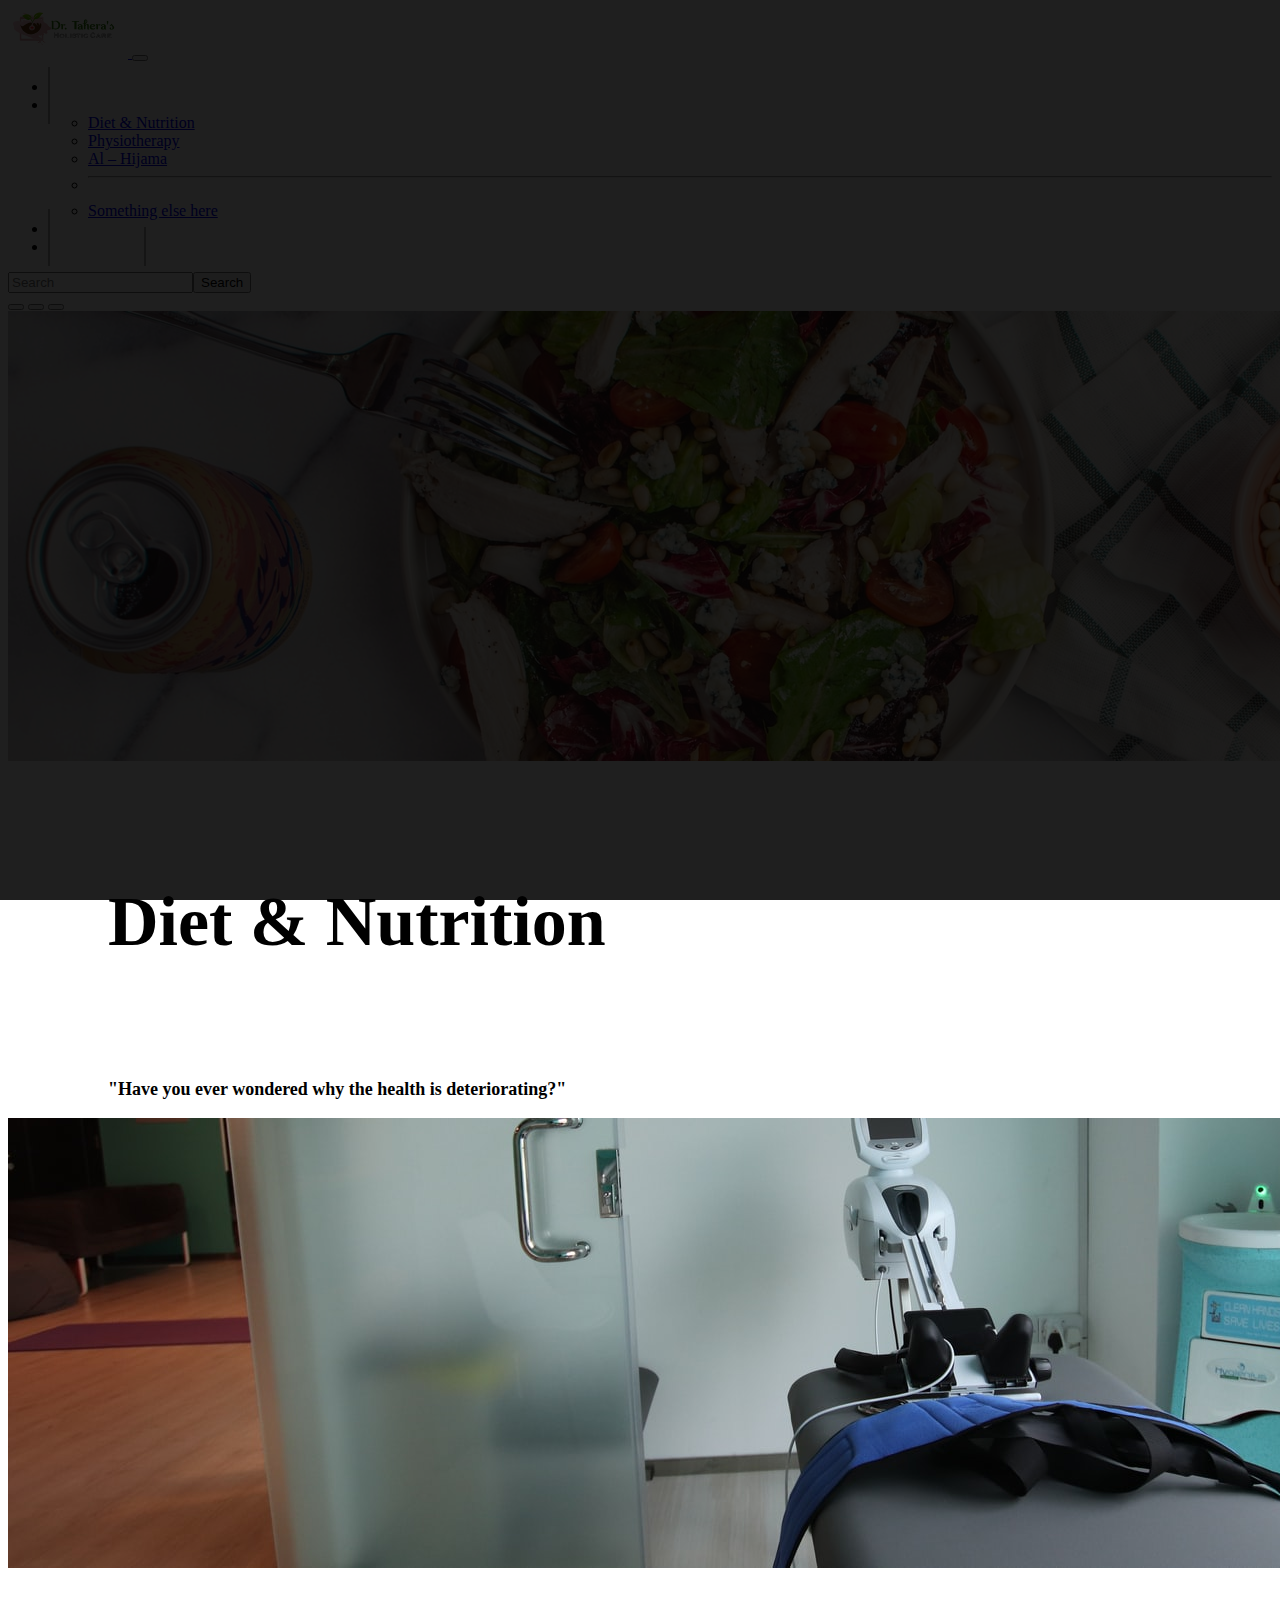
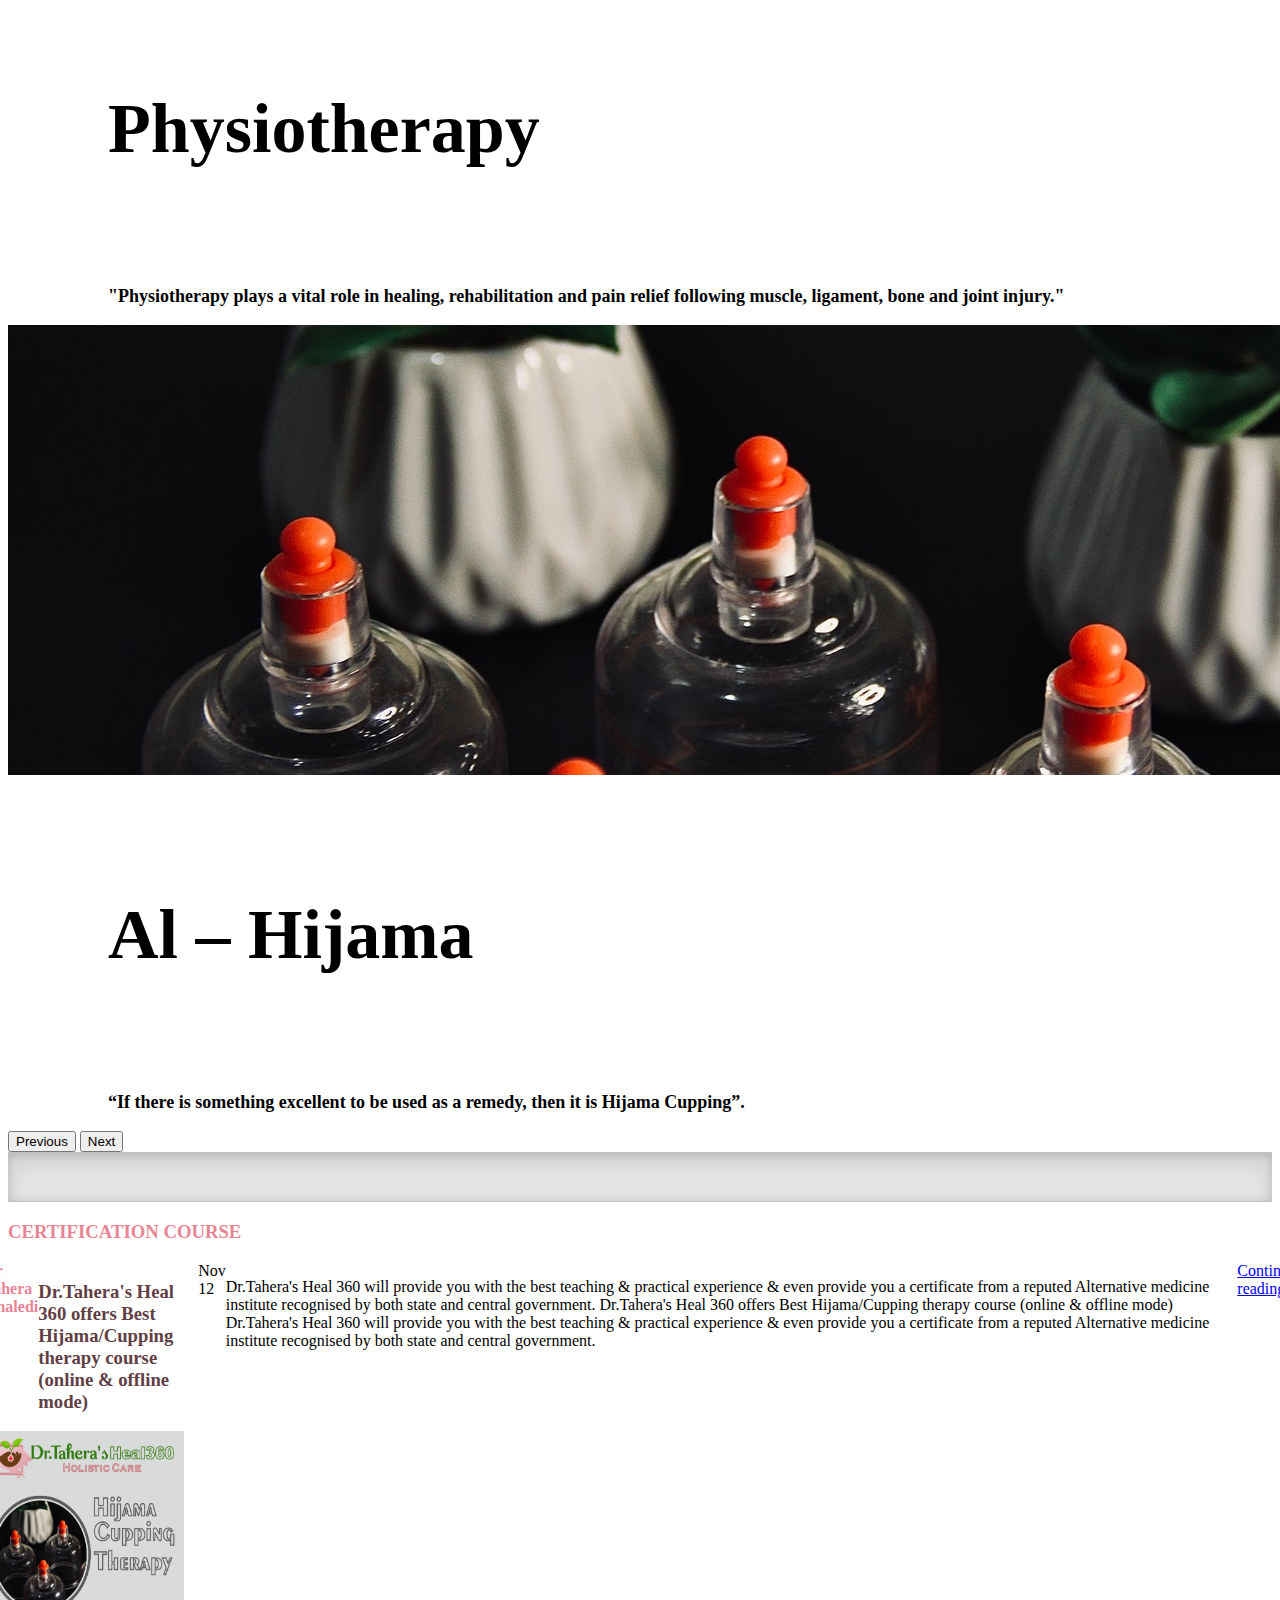
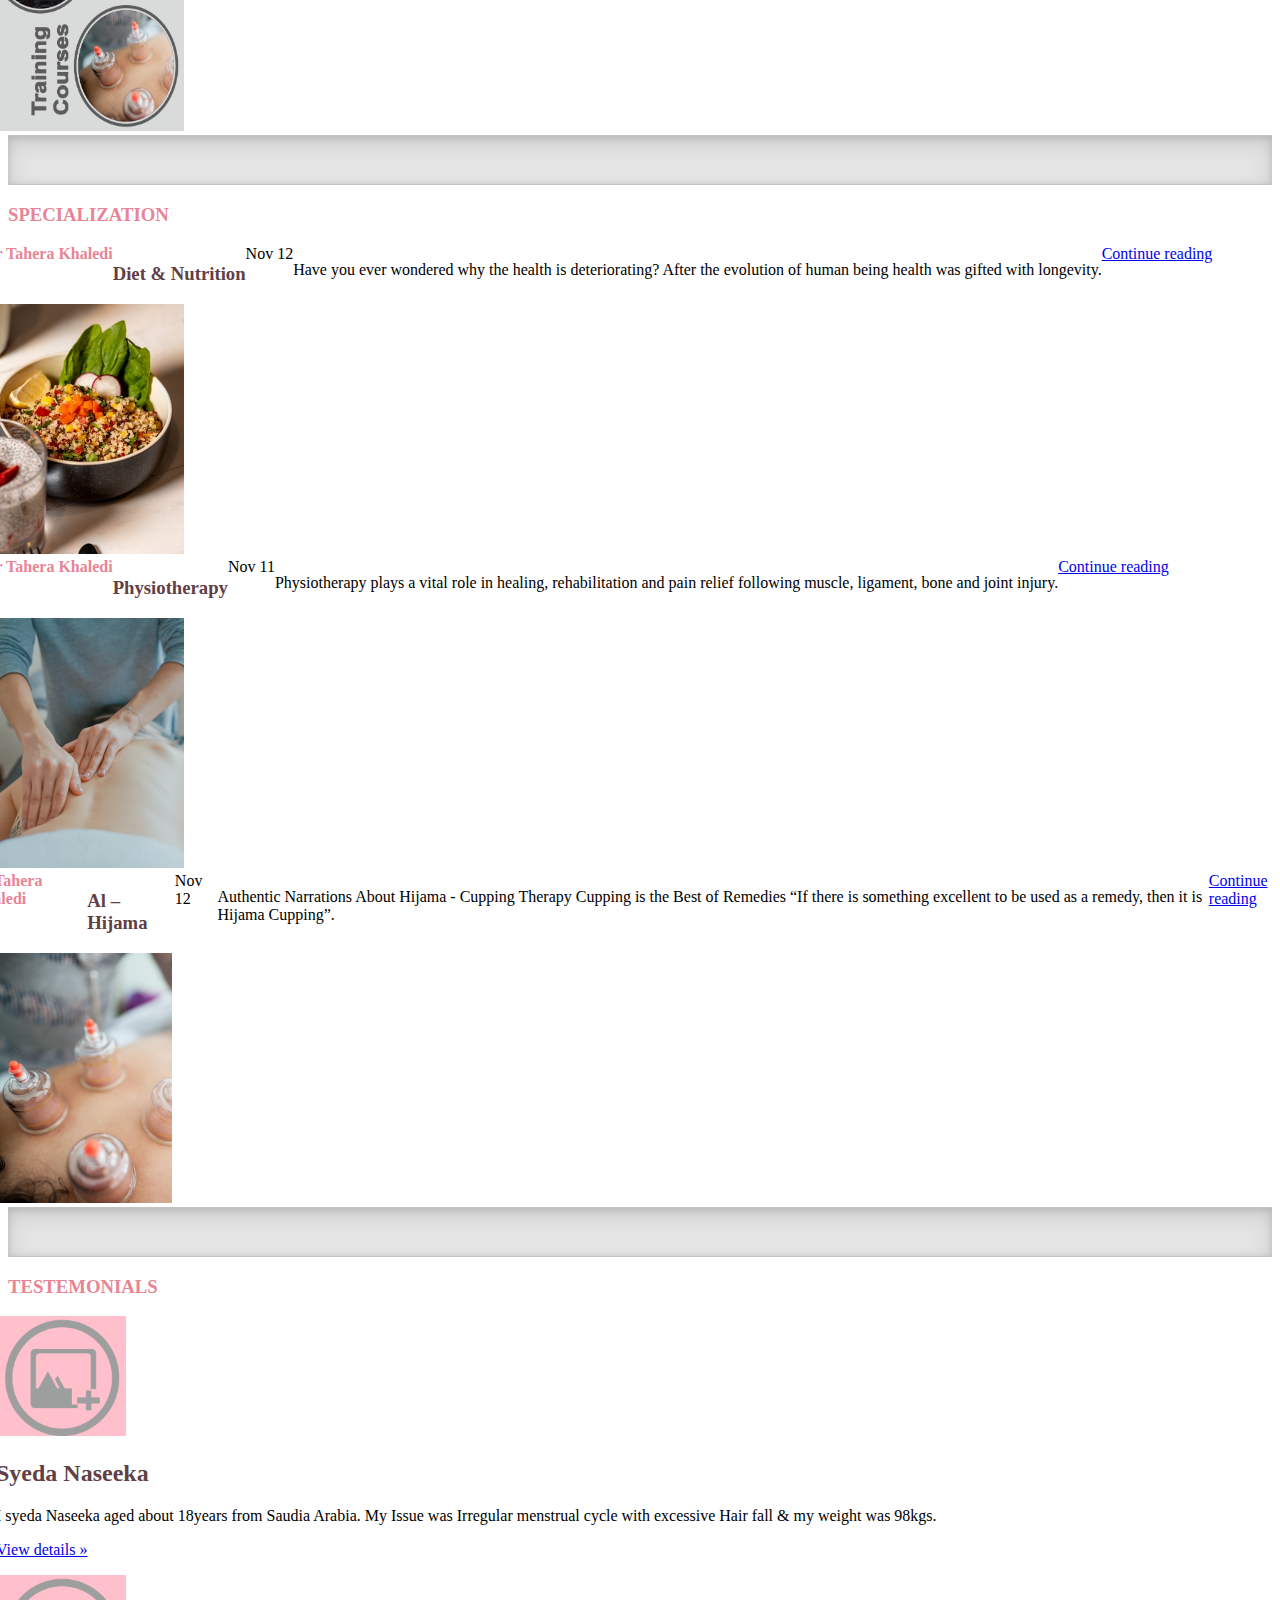
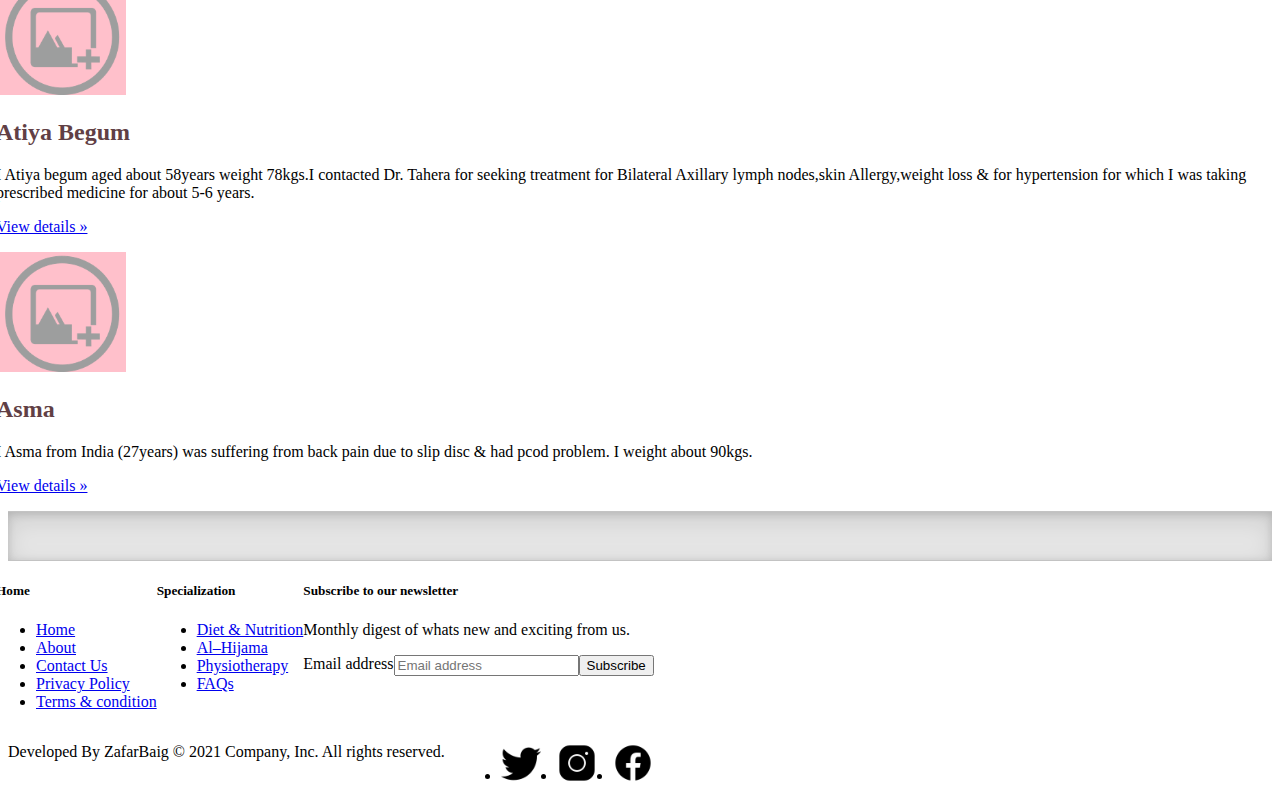
==== index.html @ d9be0103 "Update index.html" ====
<!doctype html>
<html lang="en">

<head>
  <!-- Required meta tags -->
  <meta charset="utf-8">
  <meta property="og:viewport" content="width=device-width, initial-scale=1">
  <meta property="og:image" content="https://blogger.googleusercontent.com/img/b/R29vZ2xl/AVvXsEhLM1TwdLvY9-2_8p8ycTiZ9LtXNvTiS1Fc7HqMZYG7eXf66kqFWIzyDfIz6IpJclAO0dPGH_NzyjcfIIMgAYtigCiUZOFlYk1NgZFVIqGqcdmVfXrerhCduqxTiT73u8GlLZbMg2W-DEb1xdAIOKykHDXb8HnwsDstZ_tqjT-tGssb6CxiuKTlqYuK/s320/logo1.png">
  <meta property="og:author" content="Dr. Tahera Khaledi">
  <meta property="og:description" content="A BPT, MD Accu, and a certified Nutritionist. Trained & is serving under guidance of Internationally Renowed Medical Nutritionist Dr.BRC.">
  <meta property="og:developer" content="Zafar Ullah Baig">
  <meta property="og:keywords" content="Diet_&_Nutrition, Physiotherapy, Hijama_Cupping_Therapy">
  <meta property="og:robots" content="index, follow">
  <meta property="og:googlebot" content="index, follow">
  
  <!-- Global site tag (gtag.js) - Google Analytics -->
<script async src="https://www.googletagmanager.com/gtag/js?id=G-N56NWZH4MB"></script>
<script>
  window.dataLayer = window.dataLayer || [];
  function gtag(){dataLayer.push(arguments);}
  gtag('js', new Date());

  gtag('config', 'G-N56NWZH4MB');
</script>

  <!-- Bootstrap CSS -->
  <link href="https://cdn.jsdelivr.net/npm/bootstrap@5.1.3/dist/css/bootstrap.min.css" rel="stylesheet"
    integrity="sha384-1BmE4kWBq78iYhFldvKuhfTAU6auU8tT94WrHftjDbrCEXSU1oBoqyl2QvZ6jIW3" crossorigin="anonymous">
  <link rel="stylesheet" href="index.css" class="sheet">

  <title>Dr Tahera Khaledi</title>
</head>

<body>

  <!-- Navbar -->
  <nav class="navbar navbar-expand-lg navbar-dark bg-dark">
    <a class="navbar-brand" href="./">
      <img src="sajju.svg" alt="" width="120" height="50" href="./">
    </a>

    <button class="navbar-toggler" type="button" data-bs-toggle="collapse" data-bs-target="#navbarSupportedContent"
      aria-controls="navbarSupportedContent" aria-expanded="false" aria-label="Toggle navigation">
      <span class="navbar-toggler-icon"></span>
    </button>
    <div class="collapse navbar-collapse" id="navbarSupportedContent">
      <ul class="navbar-nav me-auto mb-2 mb-lg-0">
        <li class="nav-item">
          <a class="nav-link active" bordar-right="2px solid bg-light" aria-current="page" href="./">Home</a>
        </li>
        <li class="nav-item dropdown">
          <a class="nav-link dropdown-toggle" href="#" id="navbarDropdown" role="button" data-bs-toggle="dropdown"
            aria-haspopup="true" aria-expanded="false">
            Specialization
          </a>
          <ul class="dropdown-menu" aria-labelledby="navbarDropdown">
            <li><a class="dropdown-item" href="./Diet&Nutrition.html">Diet & Nutrition</a></li>
            <li><a class="dropdown-item" href="./physiotherapy.html">Physiotherapy</a></li>
            <li><a class="dropdown-item" href="./al–hijama.html">Al – Hijama</a></li>
            <li>
              <hr class="dropdown-divider">
            </li>
            <li><a class="dropdown-item" href="#">Something else here</a></li>
          </ul>
        </li>
        <li class="nav-item">
          <a class="nav-link" href="./about.html">About Us</a>
        </li>
        <li class="nav-item">
          <a class="nav-link" href="./contact.html">Contact Us</a>
        </li>
      </ul>
      <form class="d-flex">
        <input class="form-control me-2" type="search" placeholder="Search" aria-label="Search">
        <button class="btn btn-outline-secondary" type="submit">Search</button>
      </form>
    </div>
    </div>
  </nav>
  <!-- Carousel -->
  <div id="carouselExampleCaptions" class="carousel slide slide carousel-fade my-" data-bs-ride="carousel">
    <div class="carousel-indicators">
      <button type="button" data-bs-target="#carouselExampleCaptions" data-bs-slide-to="0" class="active"
        aria-current="true" aria-label="Slide 1"></button>
      <button type="button" data-bs-target="#carouselExampleCaptions" data-bs-slide-to="1"
        aria-label="Slide 2"></button>
      <button type="button" data-bs-target="#carouselExampleCaptions" data-bs-slide-to="2"
        aria-label="Slide 3"></button>
    </div>
    <div class="carousel-inner">
      <div class="carousel-item active" data-bs-interval="2000">
        <img src="c1.jpg" class="d-block w-100" alt="...">
        <div class="carousel-caption d-none d-md-block">
          <h5>Diet & Nutrition</h5>
          <p>"Have you ever wondered why the health is deteriorating?"</p>

        </div>
      </div>
      <div class="carousel-item" data-bs-interval="2000">
        <img src="cc3.jpg" class="d-block w-100" alt="...">
        <div class="carousel-caption d-none d-md-block">
          <h5>Physiotherapy</h5>
          <p>"Physiotherapy plays a vital role in healing, rehabilitation and pain relief following muscle,
            ligament, bone and joint injury."</p>
          
        </div>
      </div>
      <div class="carousel-item" data-bs-interval="2000">
        <img src="cc2.jpg" class="d-block w-100" alt="...">
        <div class="carousel-caption d-none d-md-block">
          <h5>Al – Hijama</h5>
          <p>“If there is something excellent to be used as a remedy, then it is Hijama Cupping”.</p>
          
        </div>
      </div>
    </div>
    <button class="carousel-control-prev" type="button" data-bs-target="#carouselExampleCaptions" data-bs-slide="prev">
      <span class="carousel-control-prev-icon" aria-hidden="true"></span>
      <span class="visually-hidden">Previous</span>
    </button>
    <button class="carousel-control-next" type="button" data-bs-target="#carouselExampleCaptions" data-bs-slide="next">
      <span class="carousel-control-next-icon" aria-hidden="true"></span>
      <span class="visually-hidden">Next</span>
    </button>
  </div>
  <div class="b-example-divider"></div>
  <!-- Course -->
  <h3 class="py-4 mb-4 fst-italic border-top text-center border-bottom" style=color:rgb(231,133,149);>
   CERTIFICATION COURSE
 </h3>
<div class="container">
  <div class="container  my-4">
    <div class="row mb-2">
      <div class="col-md-12">
        <div class="row g-0 border rounded overflow-hidden flex-md-row mb-4 shadow-sm h-md-250 position-relative">
          <div class="col p-4 d-flex flex-column position-static">
            <strong class="d-inline-block mb-2" style=color:rgb(231,133,149);>Dr Tahera Khaledi</strong>
            <h3 class="mb-0 text-capitalize" style=color:rgb(97,63,69);>Dr.Tahera's Heal 360 offers Best
              Hijama/Cupping therapy course<br> (online & offline
              mode)
            </h3>
            <div class="mb-1 text-muted">Nov 12</div>
            <p class="card-text mb-md-5">
              Dr.Tahera's Heal 360 will provide you with the best teaching & practical experience & even provide you a
              certificate from a reputed Alternative medicine institute recognised by both state and central
              government.
              Dr.Tahera's Heal 360 offers Best Hijama/Cupping therapy course (online & offline mode)
              Dr.Tahera's Heal 360 will provide you with the best teaching & practical experience & even provide you a
              certificate from a reputed Alternative medicine institute recognised by both state and central
              government.
            </p>
            <a href="./course.html" class="stretched-link text-decoration-none">Continue reading</a>
          </div>
          <div class="col-auto d-block d-lg-block pt-5">
            <img src="h.png" alt="" class="bd-placeholder-img py-4" width="200" height="300">
          </div>
        </div>
      </div>
    </div>
  </div>
</div>
<!-- Course -->
<div class="b-example-divider"></div>
  <h3 class="py-4 mb-4 fst-italic border-top text-center border-bottom" style=color:rgb(231,133,149);>
   SPECIALIZATION
 </h3>
   <div class="container  my-4">
   <div class="row mb-2">
     <div class="col-md-6">
       <div class="row g-0 border rounded overflow-hidden flex-md-row mb-4 shadow-sm h-md-250 position-relative">
         <div class="col p-4 d-flex flex-column position-static">
           <strong class="d-inline-block mb-2" style=color:rgb(231,133,149);>Dr Tahera Khaledi</strong>
           <h3 class="mb-0" style=color:rgb(97,63,69);>Diet & Nutrition</h3>
           <div class="mb-1 text-muted">Nov 12</div>
           <p class="card-text mb-md-5">Have you ever wondered why the health is deteriorating? After the evolution
             of
             human being health was gifted with longevity.
           </p>
           <a href="./Diet&Nutrition.html" class="stretched-link text-decoration-none">Continue reading</a>
         </div>
         <div class="col-auto d-block d-lg-block img-fluid">
           <img src="thum1.jpg" alt="" class="img-fluid bd-placeholder-img py-4" width="200" height="250">
         </div>
       </div>
     </div>
     <div class="col-md-6">
       <div class="row g-0 border rounded overflow-hidden flex-md-row mb-4 shadow-sm h-md-250 position-relative">
         <div class="col p-4 d-flex flex-column position-static ">
           <strong class="d-inline-block mb-2 " style=color:rgb(231,133,149);>Dr Tahera Khaledi</strong>
           <h3 class="mb-0" style=color:rgb(97,63,69);>Physiotherapy</h3>
           <div class="mb-1 text-muted">Nov 11</div>
           <p class="mb-md-5">Physiotherapy plays a vital role in healing, rehabilitation and pain relief following
             muscle, ligament, bone and joint injury.
             <br>
           </p>
           <a href="./physiotherapy.html" class="stretched-link text-decoration-none">Continue reading</a>
         </div>
         <div class="col-auto d-block d-lg-block img-fluid">
           <img src="thum2.jpg" alt="" class="img-fluid bd-placeholder-img py-4" width="200" height="250">
         </div>
       </div>
     </div>
     <div class="row mb-2">
     <div class="col-md-6">
       <div class="row g-0 border rounded overflow-hidden flex-md-row mb-4 shadow-sm h-md-250 position-relative">
         <div class="col p-4 d-flex flex-column position-static">
           <strong class="d-inline-block mb-2" style=color:rgb(231,133,149);>Dr Tahera Khaledi</strong>
           <h3 class="mb-0" style=color:rgb(97,63,69);>Al – Hijama</h3>
           <div class="mb-1 text-muted">Nov 12</div>
           <p class="card-text mb-5">Authentic Narrations About Hijama - Cupping Therapy Cupping is the Best of
             Remedies “If there is something excellent to be used as a remedy, then it is Hijama Cupping”.
           </p>
           <a href="./al–hijama.html" class="stretched-link text-decoration-none">Continue reading</a>
         </div>
         <div class="col-auto d-block d-lg-block img-fluid">
           <img src="thum3.jpg" alt="" class="img-fluid bd-placeholder-img py-4" width="200" height="250">
         </div>
       </div>
     </div>
    </div>
   </div>
 </div>
 <div class="b-example-divider"></div>
 <!-- testemonial -->
 <h3 class="py-4 mb-4 fst-italic border-top text-center border-bottom" style=color:rgb(231,133,149);>
   TESTEMONIALS
 </h3>
 <div class="container">
   <div class="row">
     <div class="col-lg-4 text-lg-center">
       <img src="test.png" class="bd-placeholder-img rounded-circle" style=background-color:pink; width="130"
         height="120" alt="">
       <h2 style=color:rgb(97,63,69);>Syeda Naseeka</h2>
       <p>I syeda Naseeka aged about 18years from Saudia Arabia. My Issue was Irregular menstrual cycle with
         excessive
         Hair fall & my weight was 98kgs.
       </p>
       <p><a class="btn btn-secondary my-5" href="./testimonial.html">View details »</a></p>
     </div><!-- /.col-lg-4 -->
     <div class="col-lg-4 text-lg-center">
       <img src="test.png" alt="" class="bd-placeholder-img rounded-circle" style=background-color:pink; width="130"
         height="120">
       <h2 style=color:rgb(97,63,69);>Atiya Begum</h2>
       <p>I Atiya begum aged about 58years weight 78kgs.I contacted Dr. Tahera for seeking treatment for Bilateral
         Axillary lymph nodes,skin Allergy,weight loss & for hypertension for which I was taking prescribed
         medicine
         for about 5-6 years.
       </p>
       <p><a class="btn btn-secondary" href="./testimonial.html">View details »</a></p>
     </div><!-- /.col-lg-4 -->
     <div class="col-lg-4 text-lg-center">
       <img src="test.png" alt="" class="bd-placeholder-img rounded-circle" style=background-color:pink; width="130"
         height="120">
       <h2 style=color:rgb(97,63,69);>Asma</h2>
       <p>I Asma from India (27years) was suffering from back pain due to slip disc & had pcod problem. I weight
         about
         90kgs.</p>
       <p><a class="btn btn-secondary my-5" href="./testimonial.html">View details »</a></p>
     </div><!-- /.col-lg-4 -->
   </div>
 </div>
 <div class="b-example-divider"></div>

  <!-- Footer -->
  <div class="container">
    <footer class="py-5">
      <div class="row">
        <div class="col-6 col-md-2 mb-3">
          <h5>Home</h5>
          <ul class="nav flex-column">
            <li class="nav-item mb-2"><a href="/" class="nav-link p-0 text-muted">Home</a></li>
            <li class="nav-item mb-2"><a href="./about.html" class="nav-link p-0 text-muted">About</a></li>
            <li class="nav-item mb-2"><a href="./contact.html" class="nav-link p-0 text-muted">Contact Us</a></li>
            <li class="nav-item mb-2"><a href="./Privacy Policy.html" class="nav-link p-0 text-muted">Privacy
                Policy</a>
            </li>
            <li class="nav-item mb-2"><a href="./terms&condition.html" class="nav-link p-0 text-muted">Terms &
                condition</a></li>
          </ul>
        </div>

        <div class="col-6 col-md-2 mb-3">
          <h5>Specialization</h5>
          <ul class="nav flex-column">
            <li class="nav-item mb-2"><a href="./Diet&Nutrition.html" class="nav-link p-0 text-muted">Diet &
                Nutrition</a></li>
            <li class="nav-item mb-2"><a href="./al–hijama.html" class="nav-link p-0 text-muted">Al–Hijama</a></li>
            <li class="nav-item mb-2"><a href="./physiotherapy.html" class="nav-link p-0 text-muted">Physiotherapy</a>
            </li>
            <li class="nav-item mb-2"><a href="#" class="nav-link p-0 text-muted">FAQs</a></li>
          </ul>
        </div>

        <div class="col-md-5 offset-md-1 mb-3">
          <form>
            <h5>Subscribe to our newsletter</h5>
            <p>Monthly digest of whats new and exciting from us.</p>
            <div class="d-flex w-100 gap-2">
              <label for="newsletter1" class="visually-hidden">Email address</label>
              <input id="newsletter1" type="text" class="form-control" placeholder="Email address">
              <button class="btn btn-primary" type="button">Subscribe</button>
            </div>
          </form>
        </div>
      </div>

      <div class="d-flex justify-content-between py-4 my-4 border-top">
        <p>Developed By ZafarBaig © 2021 Company, Inc. All rights reserved.</p>
        <ul class="list-unstyled d-flex">
          <li class="ms-3"><a class="link-dark" href="#"><img src="twitter.png" class="bi" width="40"
                height="40"></img></a></li>
          <li class="ms-3"><a class="link-dark" href="#"><img src="facebook.png" class="bi" width="40"
                height="40"></img></a></li>
          <li class="ms-3"><a class="link-dark" href="#"><img src="instagram.png" class="bi" width="40"
                height="40"></img></a></li>
        </ul>
      </div>
    </footer>
  </div>

  <!-- Optional JavaScript; choose one of the two! -->

  <!-- Option 1: Bootstrap Bundle with Popper -->
  <script src="https://cdn.jsdelivr.net/npm/bootstrap@5.1.3/dist/js/bootstrap.bundle.min.js"
    integrity="sha384-ka7Sk0Gln4gmtz2MlQnikT1wXgYsOg+OMhuP+IlRH9sENBO0LRn5q+8nbTov4+1p"
    crossorigin="anonymous"></script>

  <!-- Option 2: Separate Popper and Bootstrap JS -->
  <!--
    <script src="https://cdn.jsdelivr.net/npm/@popperjs/core@2.10.2/dist/umd/popper.min.js" integrity="sha384-7+zCNj/IqJ95wo16oMtfsKbZ9ccEh31eOz1HGyDuCQ6wgnyJNSYdrPa03rtR1zdB" crossorigin="anonymous"></script>
    <script src="https://cdn.jsdelivr.net/npm/bootstrap@5.1.3/dist/js/bootstrap.min.js" integrity="sha384-QJHtvGhmr9XOIpI6YVutG+2QOK9T+ZnN4kzFN1RtK3zEFEIsxhlmWl5/YESvpZ13" crossorigin="anonymous"></script>
    -->
</body>

</html>
---- index.css ----
.navbar .navbar-nav .nav-link{
    color:rgb(252, 248, 248);
    font-size: 1.1;
    padding: .7em;
    border-left: 2.5px solid rgb(175, 173, 173);
}
.navbar .navbar-nav .nav-item:last-child .nav-link{
    border-right: 2.5px solid rgb(175, 173, 173);
}
.carousel-inner .item{
    -webkit-transition: -webkit-transform 1s ease-in-out !important;
    -o-transition: -o-transform 1s ease-in-out !important;
    transition: transform 1s ease-in-out !important;
    }
.carousel-item::before{
    content: "";
    display: block;
    position: absolute;
    top: 0;
    left: 0;
    bottom: 0;
    right: 0%;
    background: #000;
    opacity: 0.5;
}
.carousel-caption{
    bottom: 100px;
    padding-left: 100px;
    padding-right: 100px;
}
.carousel-caption h5{
    font-size: 70px;
    font-weight: 700;
}
.carousel-caption p{
    font-size: 18px;
    font-weight: bold;
    top: 2rem;
}
.row {
    --bs-gutter-x: 1.5rem;
    --bs-gutter-y: 0;
    display: flex;
    flex-wrap: wrap;
    margin-top: calc(-1 * var(--bs-gutter-y));
    margin-right: calc(-.5 * var(--bs-gutter-x));
    margin-left: calc(-.5 * var(--bs-gutter-x));
}
.b-example-divider {
    height: 3rem;
    background-color: rgba(0, 0, 0, .1);
    border: solid rgba(0, 0, 0, .15);
    border-width: 1px 0;
    box-shadow: inset 0 0.5em 1.5em rgb(0 0 0 / 10%), inset 0 0.125em 0.5em rgb(0 0 0 / 15%)
}
.d-flex {
    display: flex!important;
}
.ms-3 {
    margin-left: 1rem!important;
}
.link-dark {
    color: #212529;
}
.bi {
    vertical-align: -0.125em;
    fill: currentColor;
}
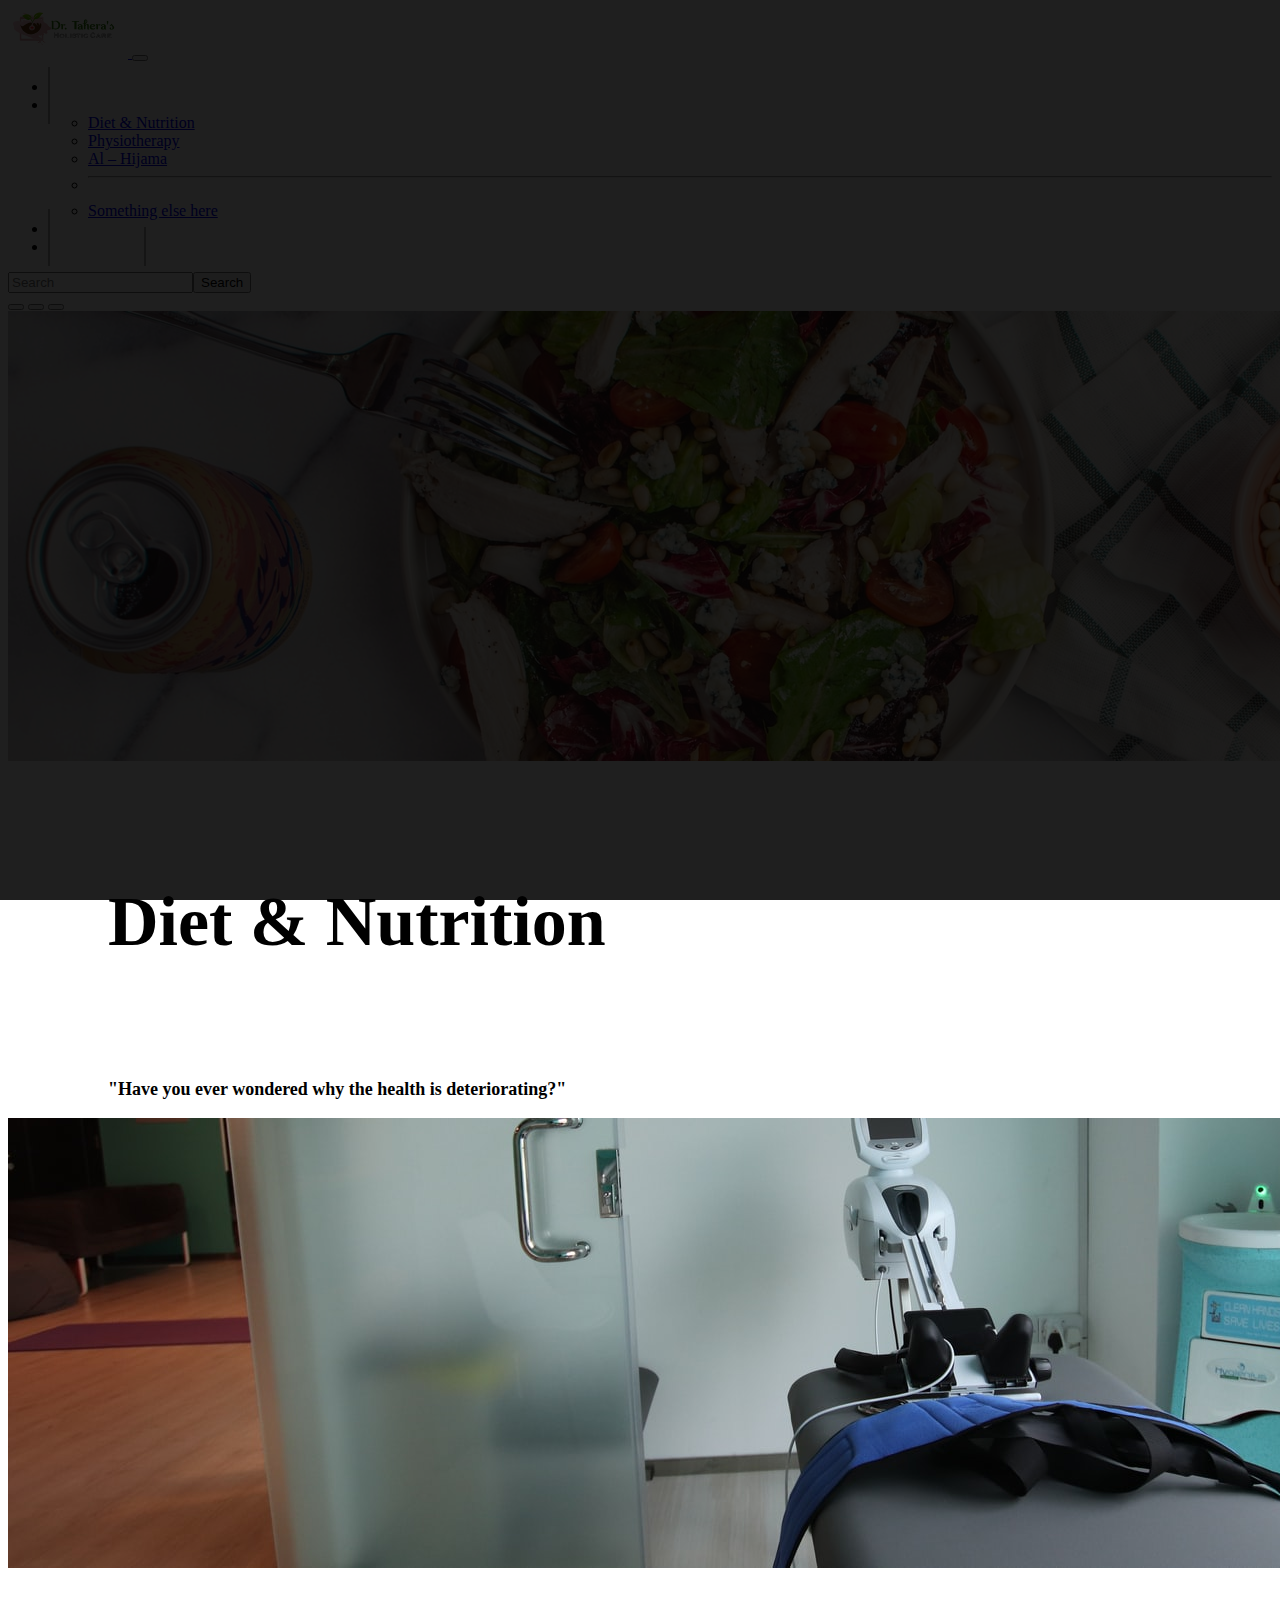
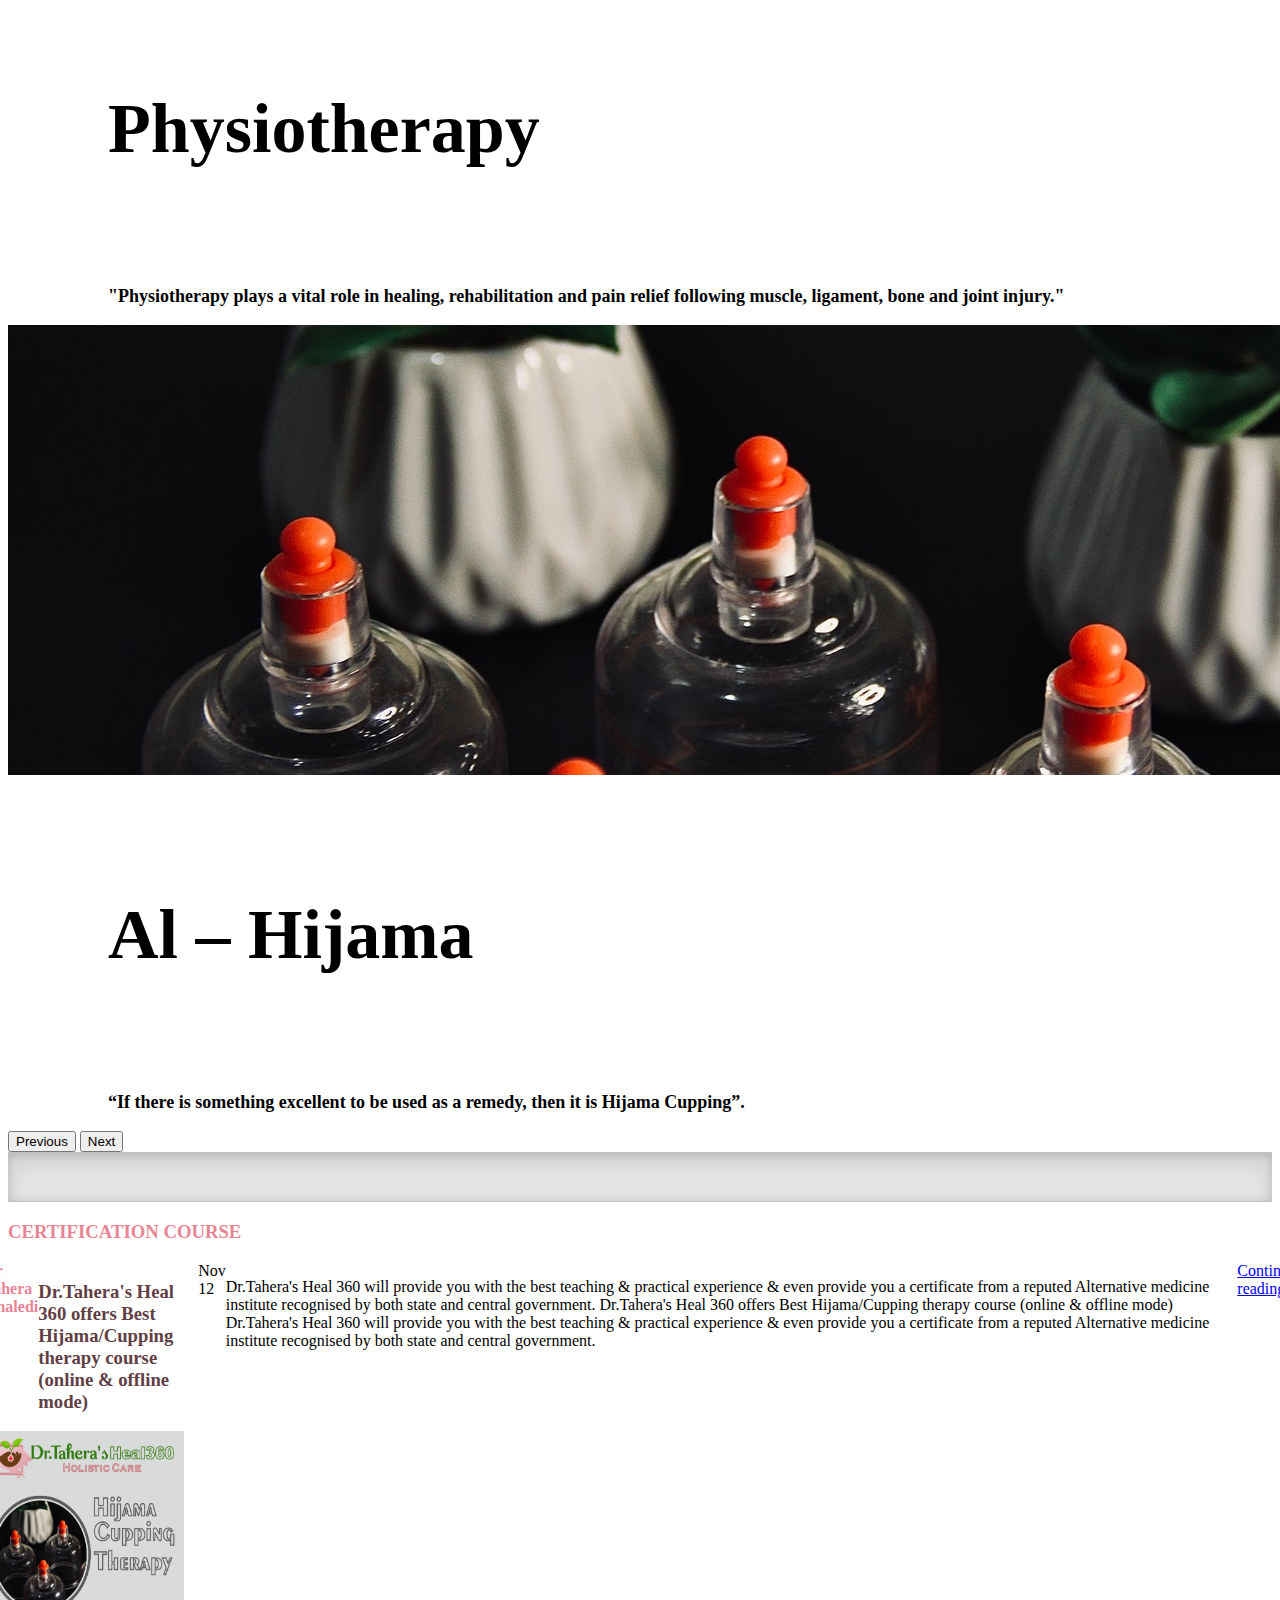
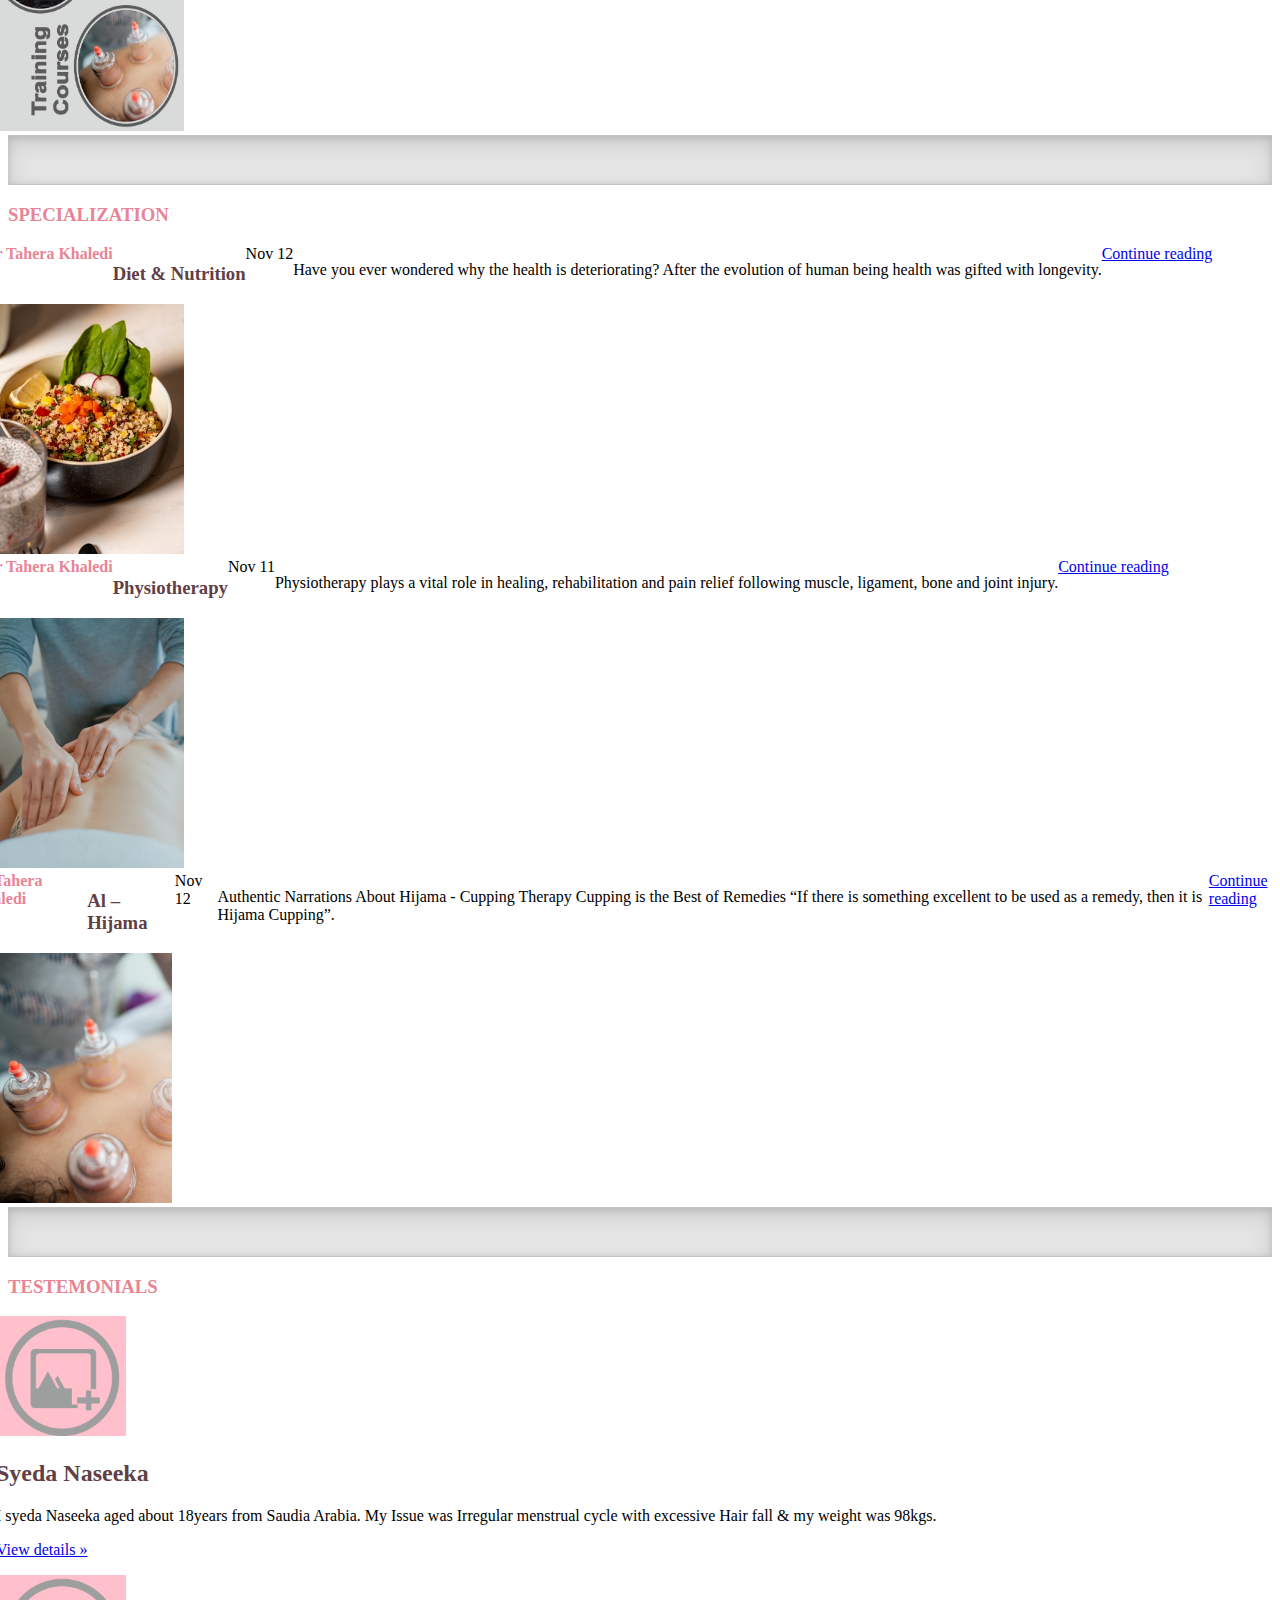
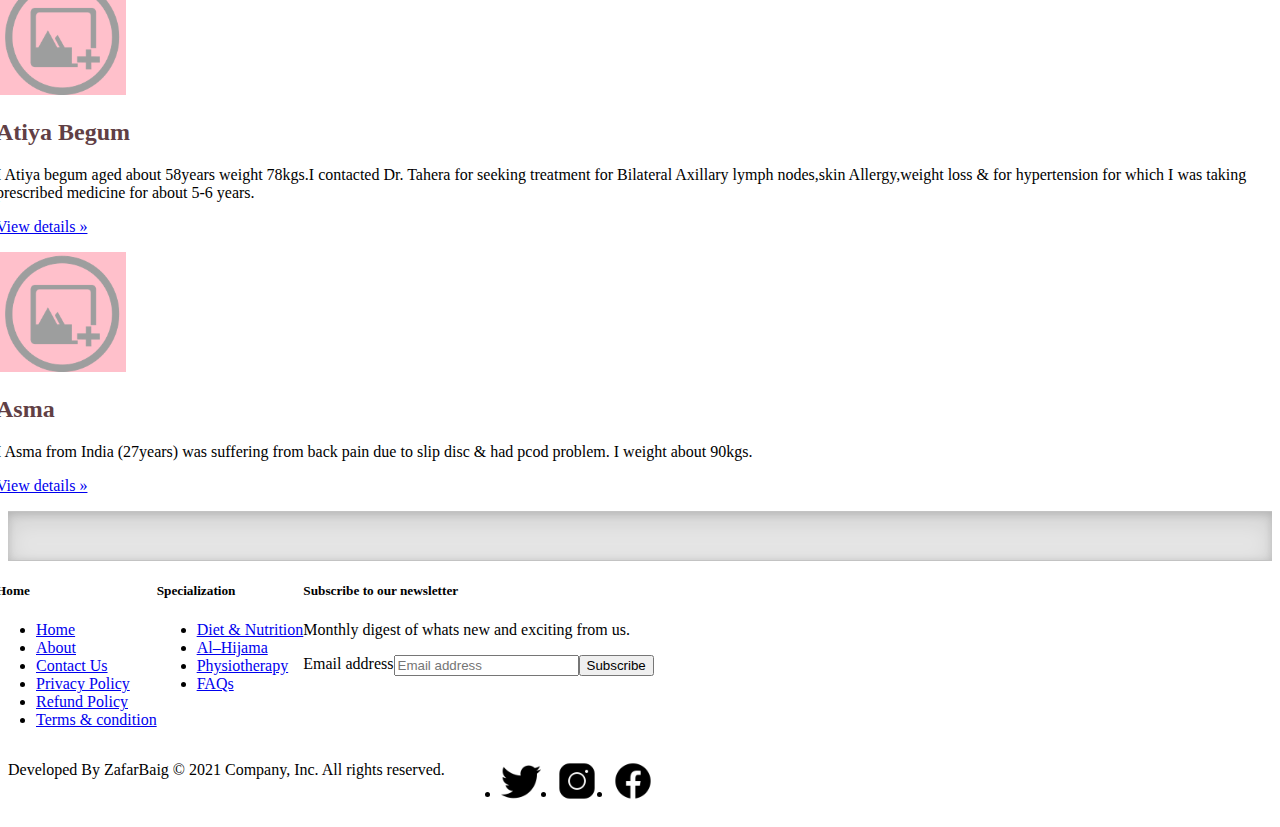
==== commit 272595e8: "Update index.html" ====
--- a/index.html
+++ b/index.html
@@ -271,7 +271,10 @@
             <li class="nav-item mb-2"><a href="/" class="nav-link p-0 text-muted">Home</a></li>
             <li class="nav-item mb-2"><a href="./about.html" class="nav-link p-0 text-muted">About</a></li>
             <li class="nav-item mb-2"><a href="./contact.html" class="nav-link p-0 text-muted">Contact Us</a></li>
-            <li class="nav-item mb-2"><a href="./Privacy Policy.html" class="nav-link p-0 text-muted">Privacy
+            <li class="nav-item mb-2"><a href="./Privacy-Policy.html" class="nav-link p-0 text-muted">Privacy
+                Policy</a>
+            </li>
+            <li class="nav-item mb-2"><a href="./Refund-Policy.html" class="nav-link p-0 text-muted">Refund
                 Policy</a>
             </li>
             <li class="nav-item mb-2"><a href="./terms&condition.html" class="nav-link p-0 text-muted">Terms &
@@ -309,9 +312,9 @@
         <ul class="list-unstyled d-flex">
           <li class="ms-3"><a class="link-dark" href="#"><img src="twitter.png" class="bi" width="40"
                 height="40"></img></a></li>
-          <li class="ms-3"><a class="link-dark" href="#"><img src="facebook.png" class="bi" width="40"
+          <li class="ms-3"><a class="link-dark" href="https://www.instagram.com/invites/contact/?i=lacl5dzitc9j&utm_content=n617nr"><img src="facebook.png" class="bi" width="40"
                 height="40"></img></a></li>
-          <li class="ms-3"><a class="link-dark" href="#"><img src="instagram.png" class="bi" width="40"
+          <li class="ms-3"><a class="link-dark" href="https://www.facebook.com/drtaherasheal360r"><img src="instagram.png" class="bi" width="40"
                 height="40"></img></a></li>
         </ul>
       </div>
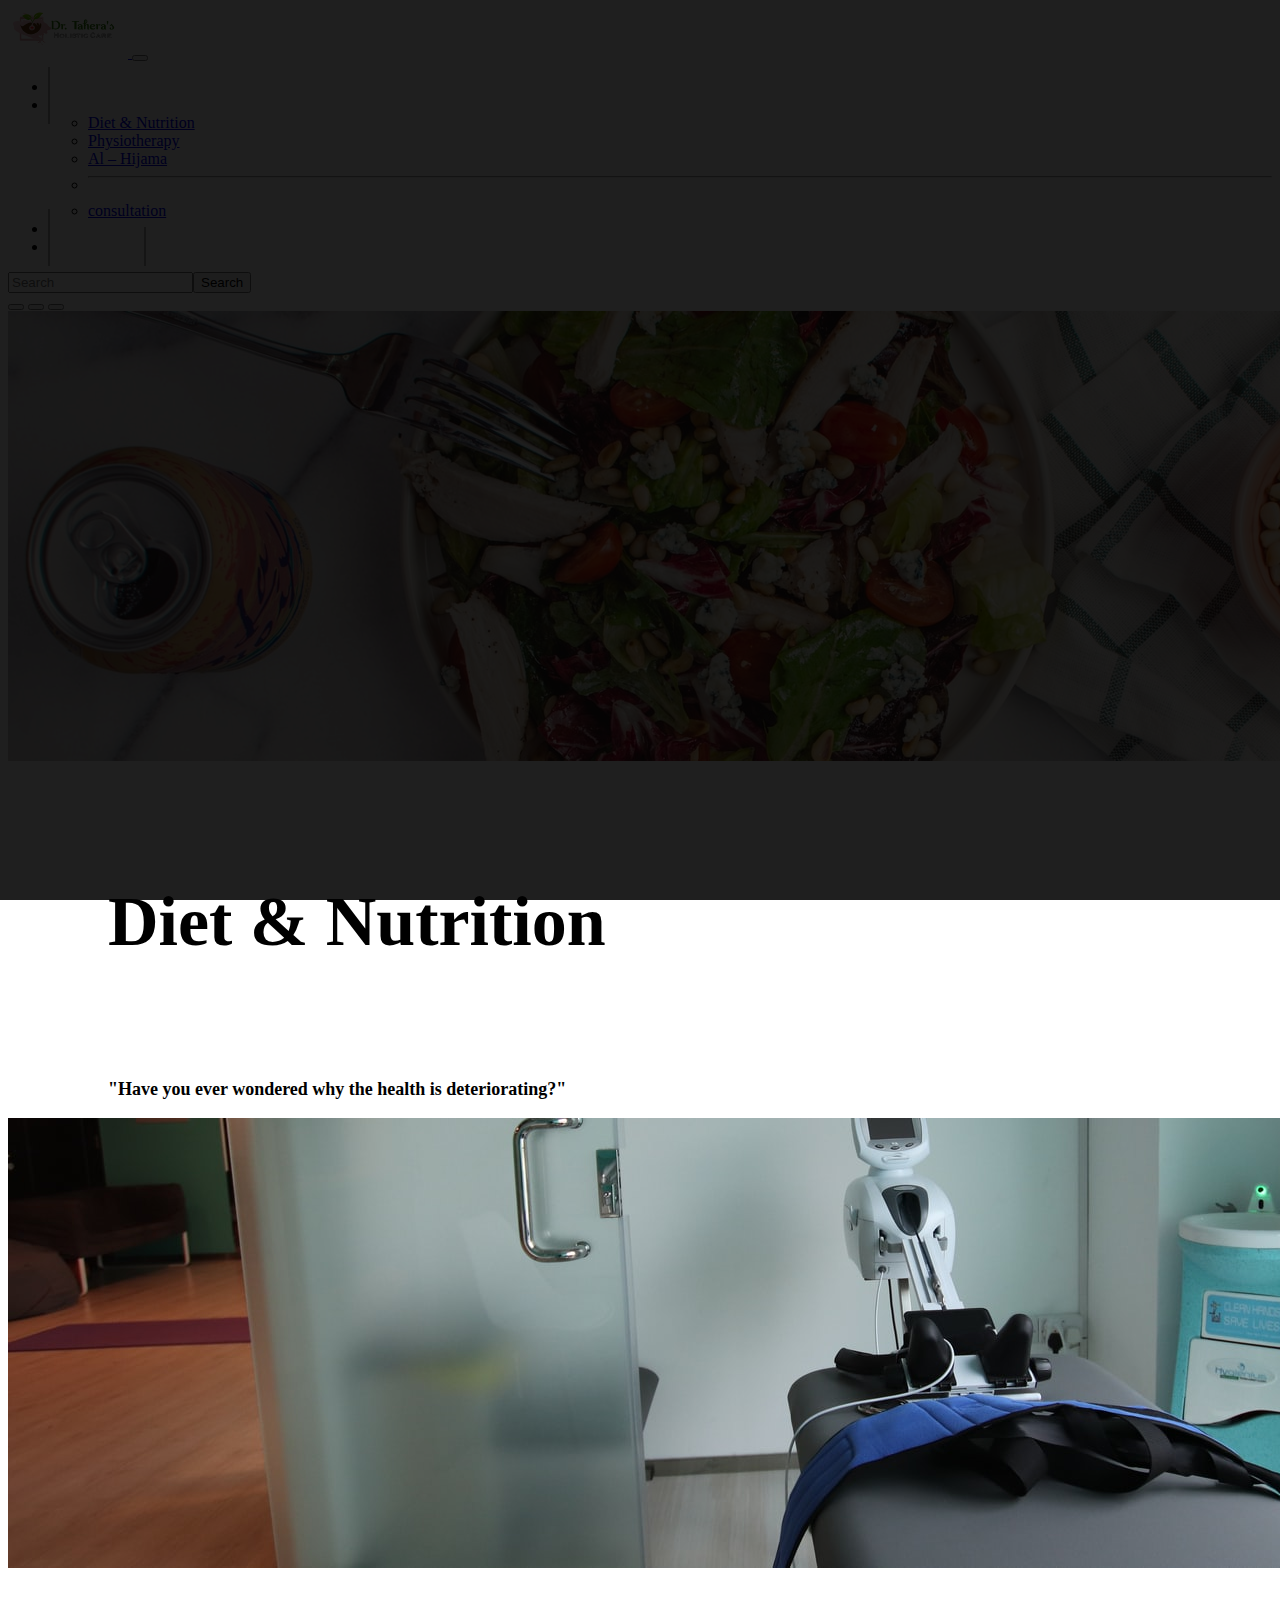
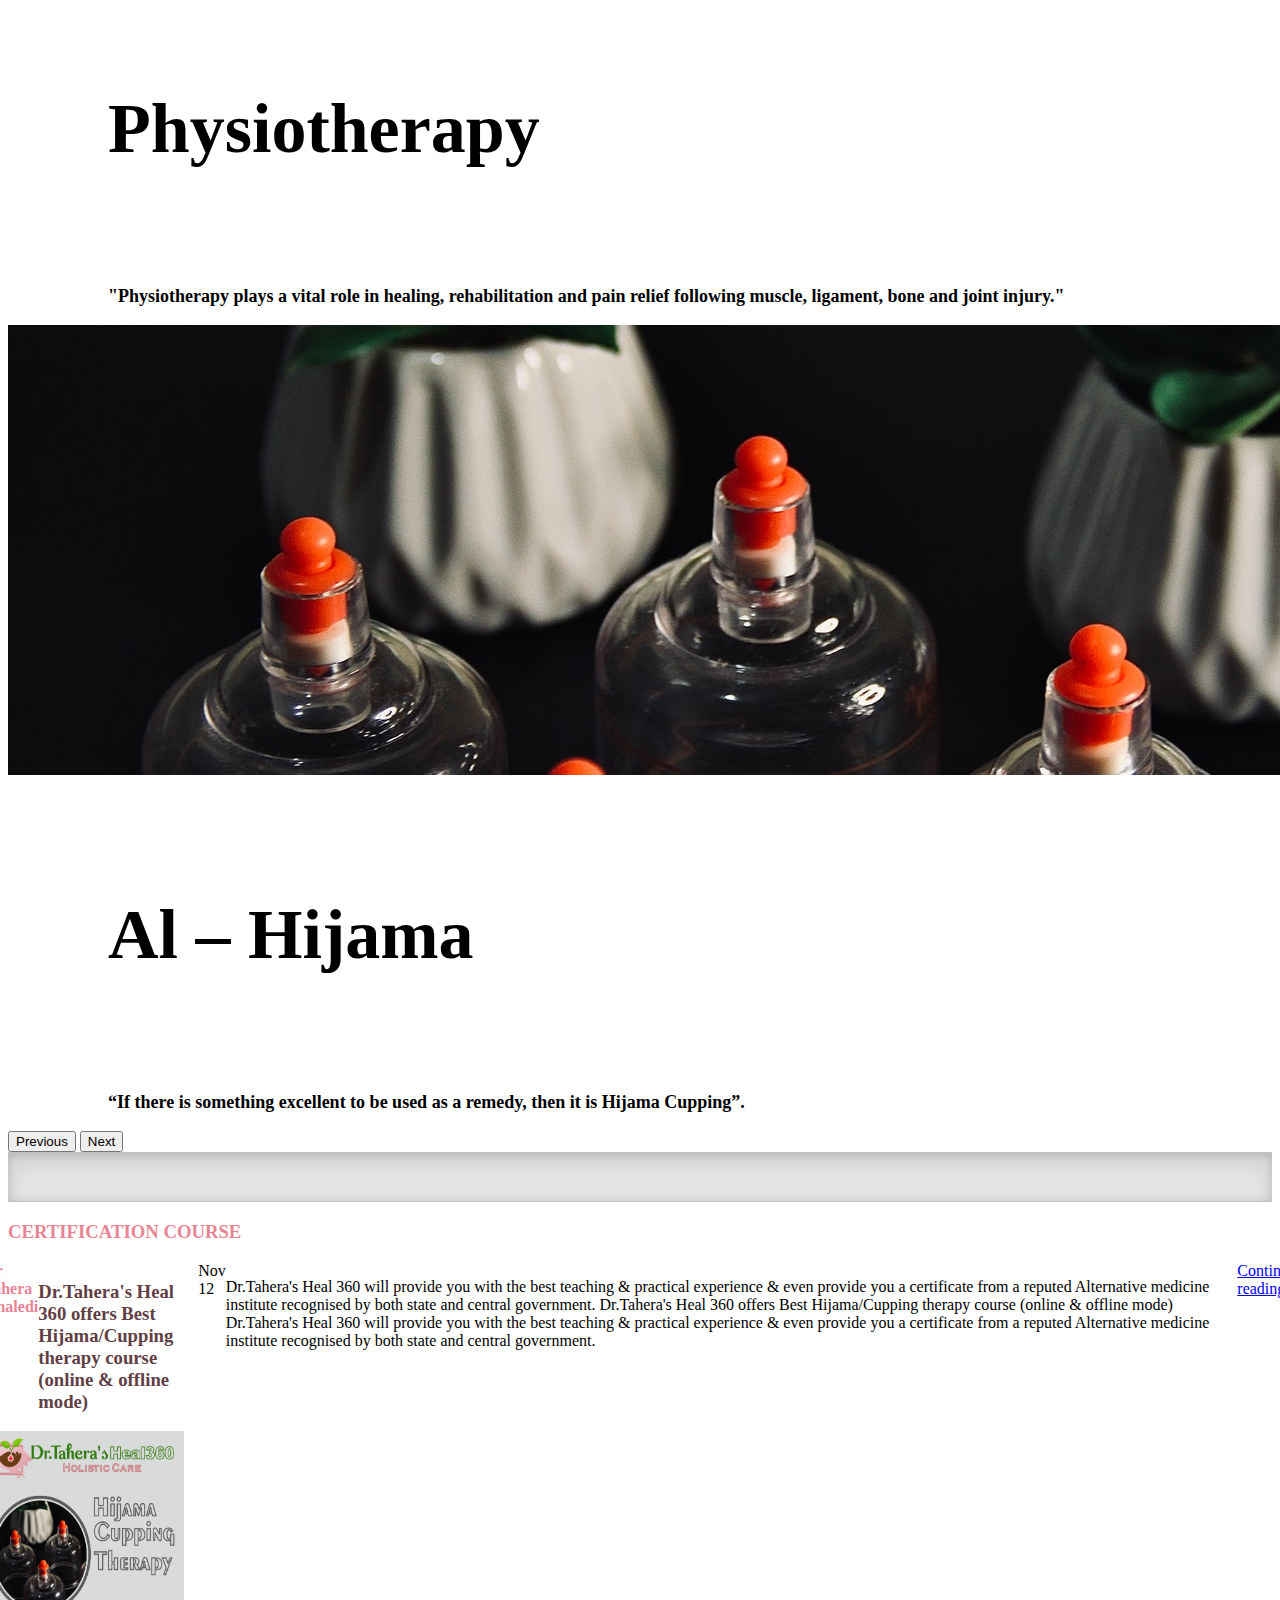
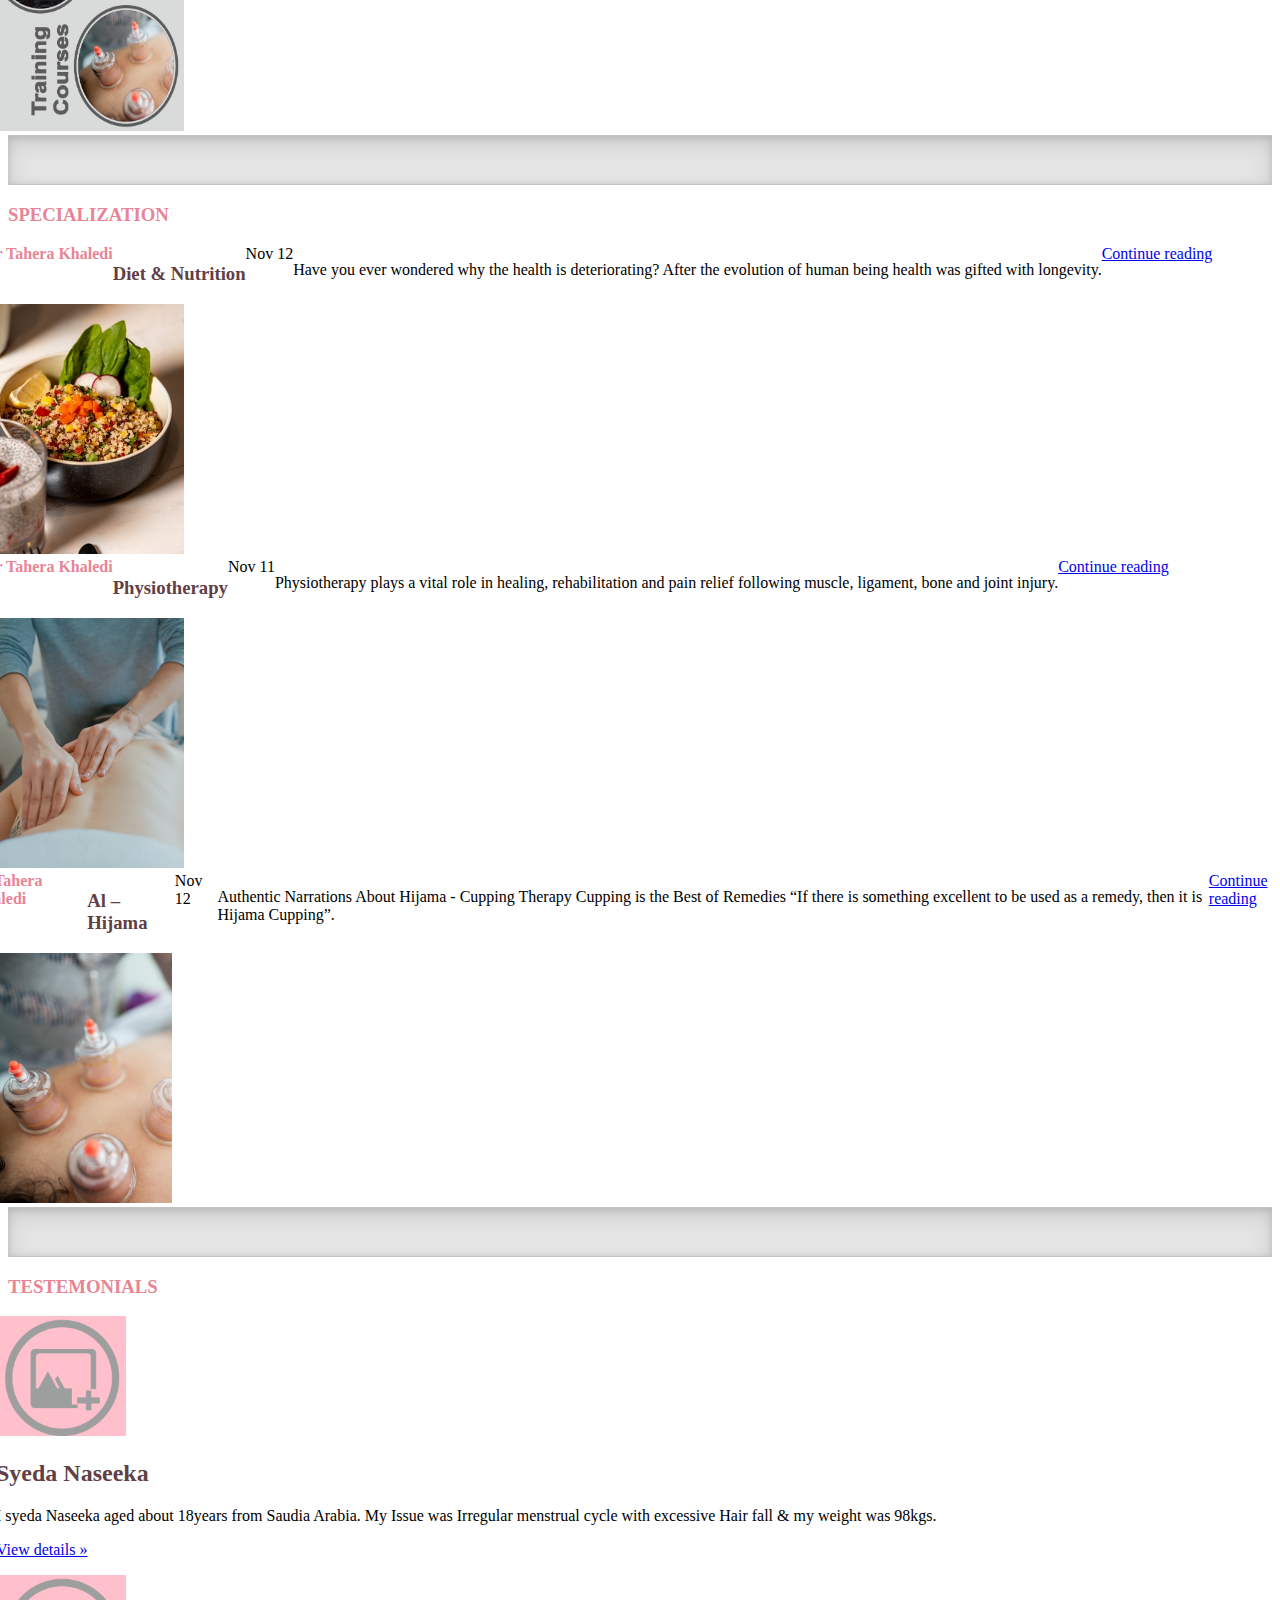
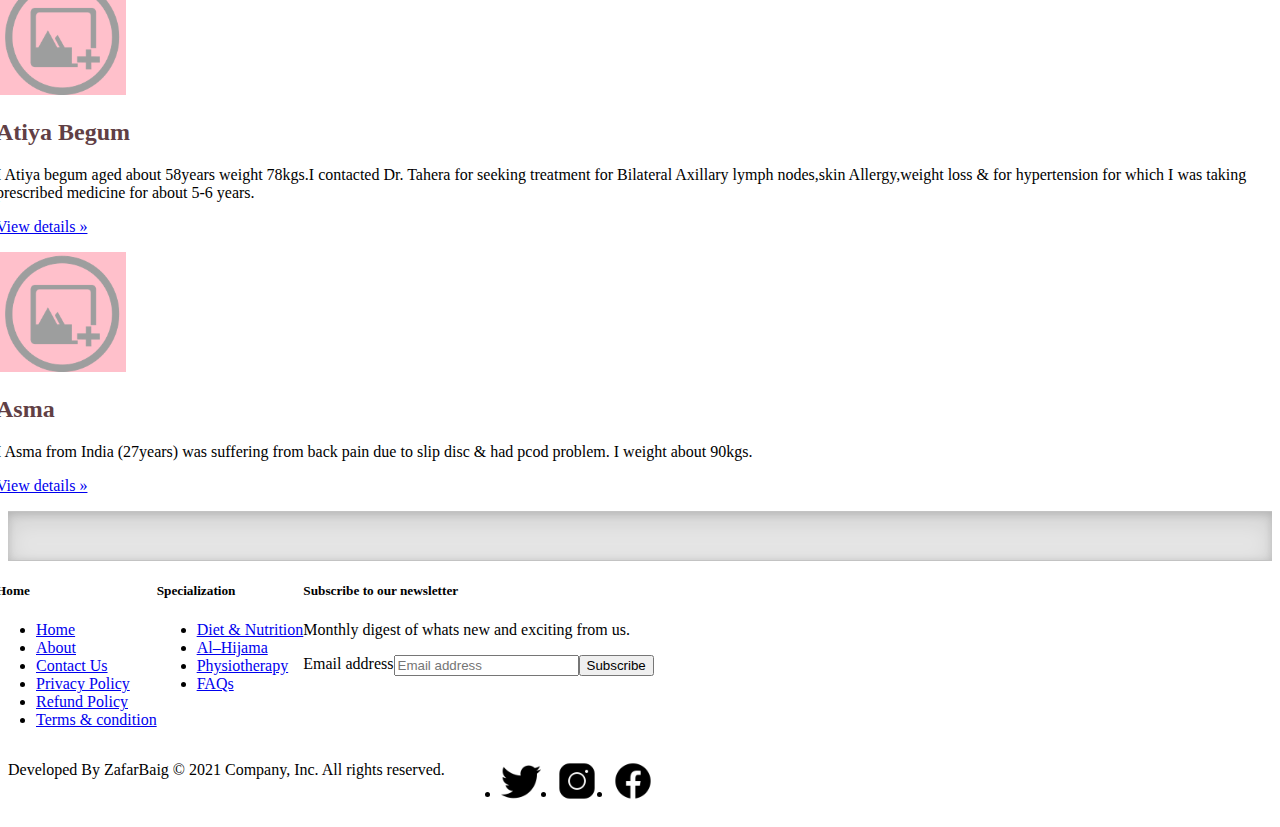
==== commit 567adb14: "update Consultation Page" ====
--- a/index.html
+++ b/index.html
@@ -60,7 +60,7 @@
             <li>
               <hr class="dropdown-divider">
             </li>
-            <li><a class="dropdown-item" href="#">Something else here</a></li>
+            <li><a class="dropdown-item" href="./consultation.html">consultation</a></li>
           </ul>
         </li>
         <li class="nav-item">
@@ -301,7 +301,7 @@
             <div class="d-flex w-100 gap-2">
               <label for="newsletter1" class="visually-hidden">Email address</label>
               <input id="newsletter1" type="text" class="form-control" placeholder="Email address">
-              <button class="btn btn-primary" type="button">Subscribe</button>
+              <button class="btn btn-secondary" type="button">Subscribe</button>
             </div>
           </form>
         </div>
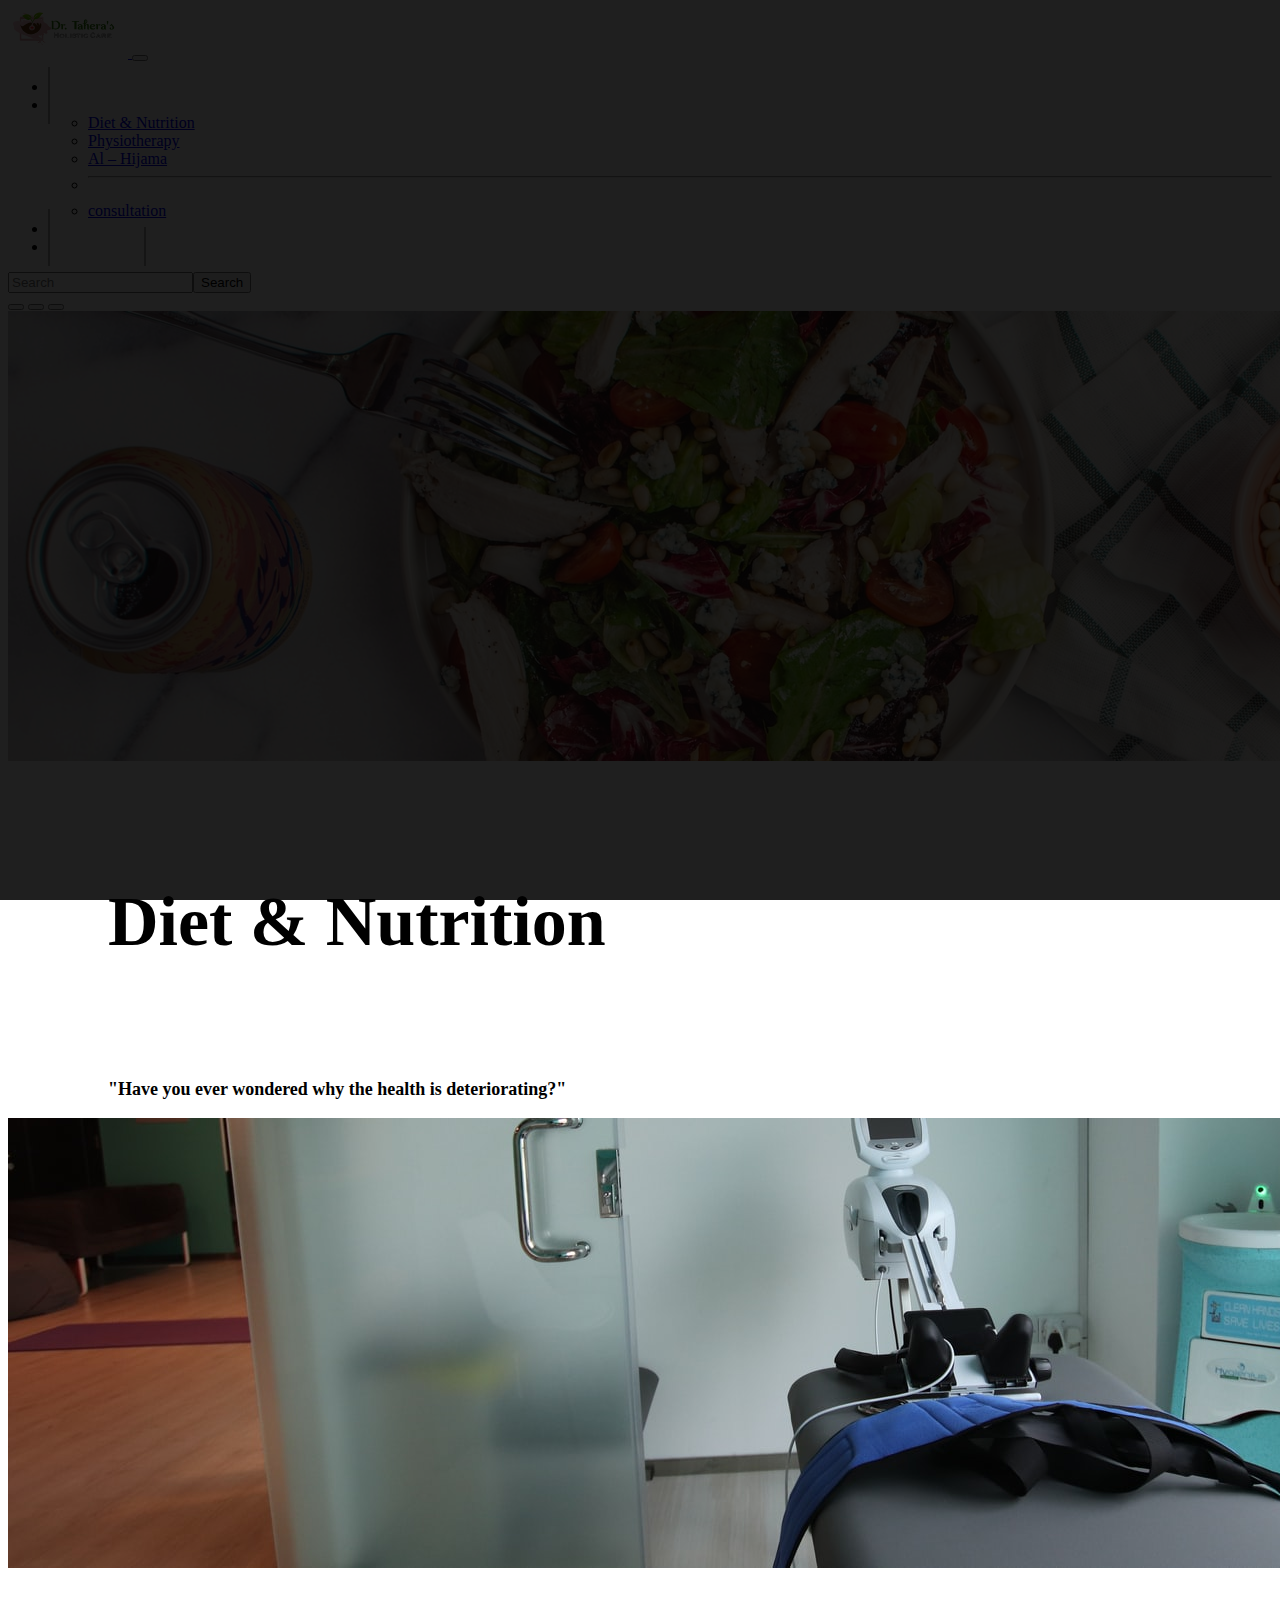
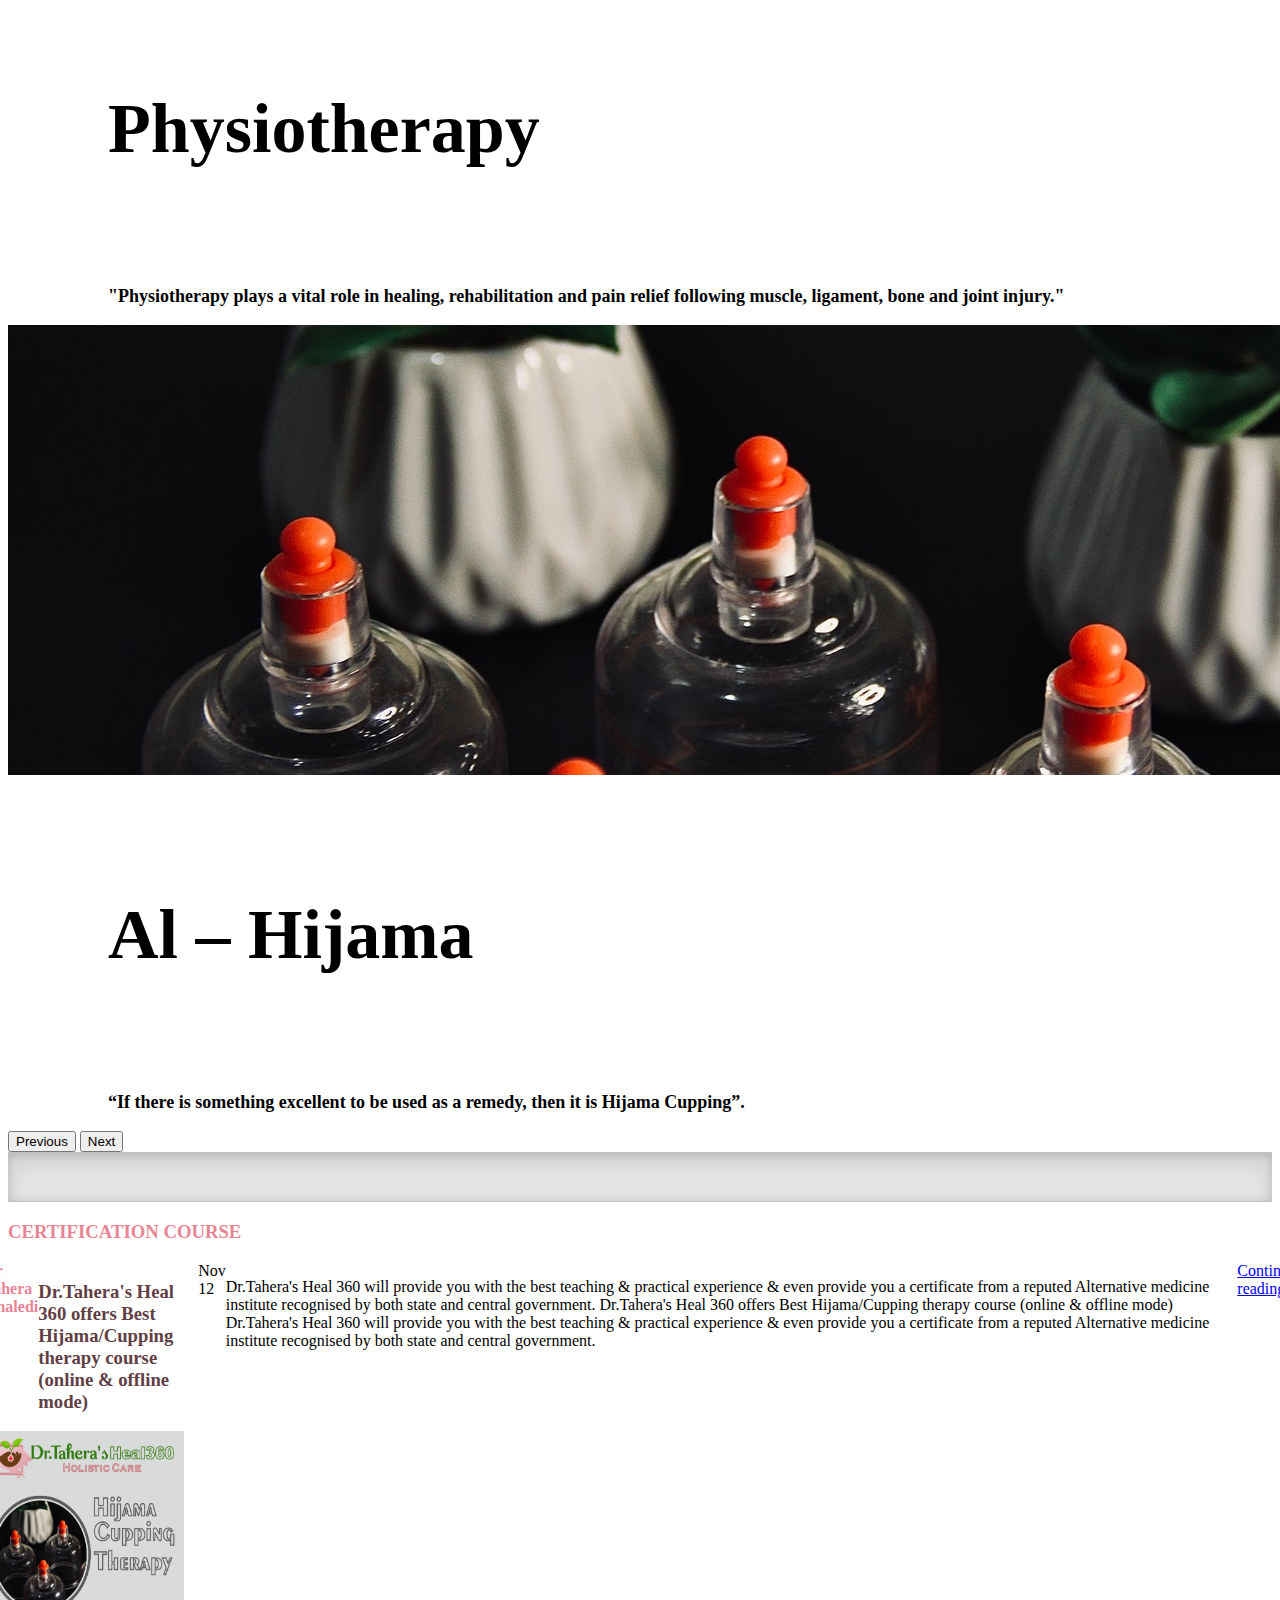
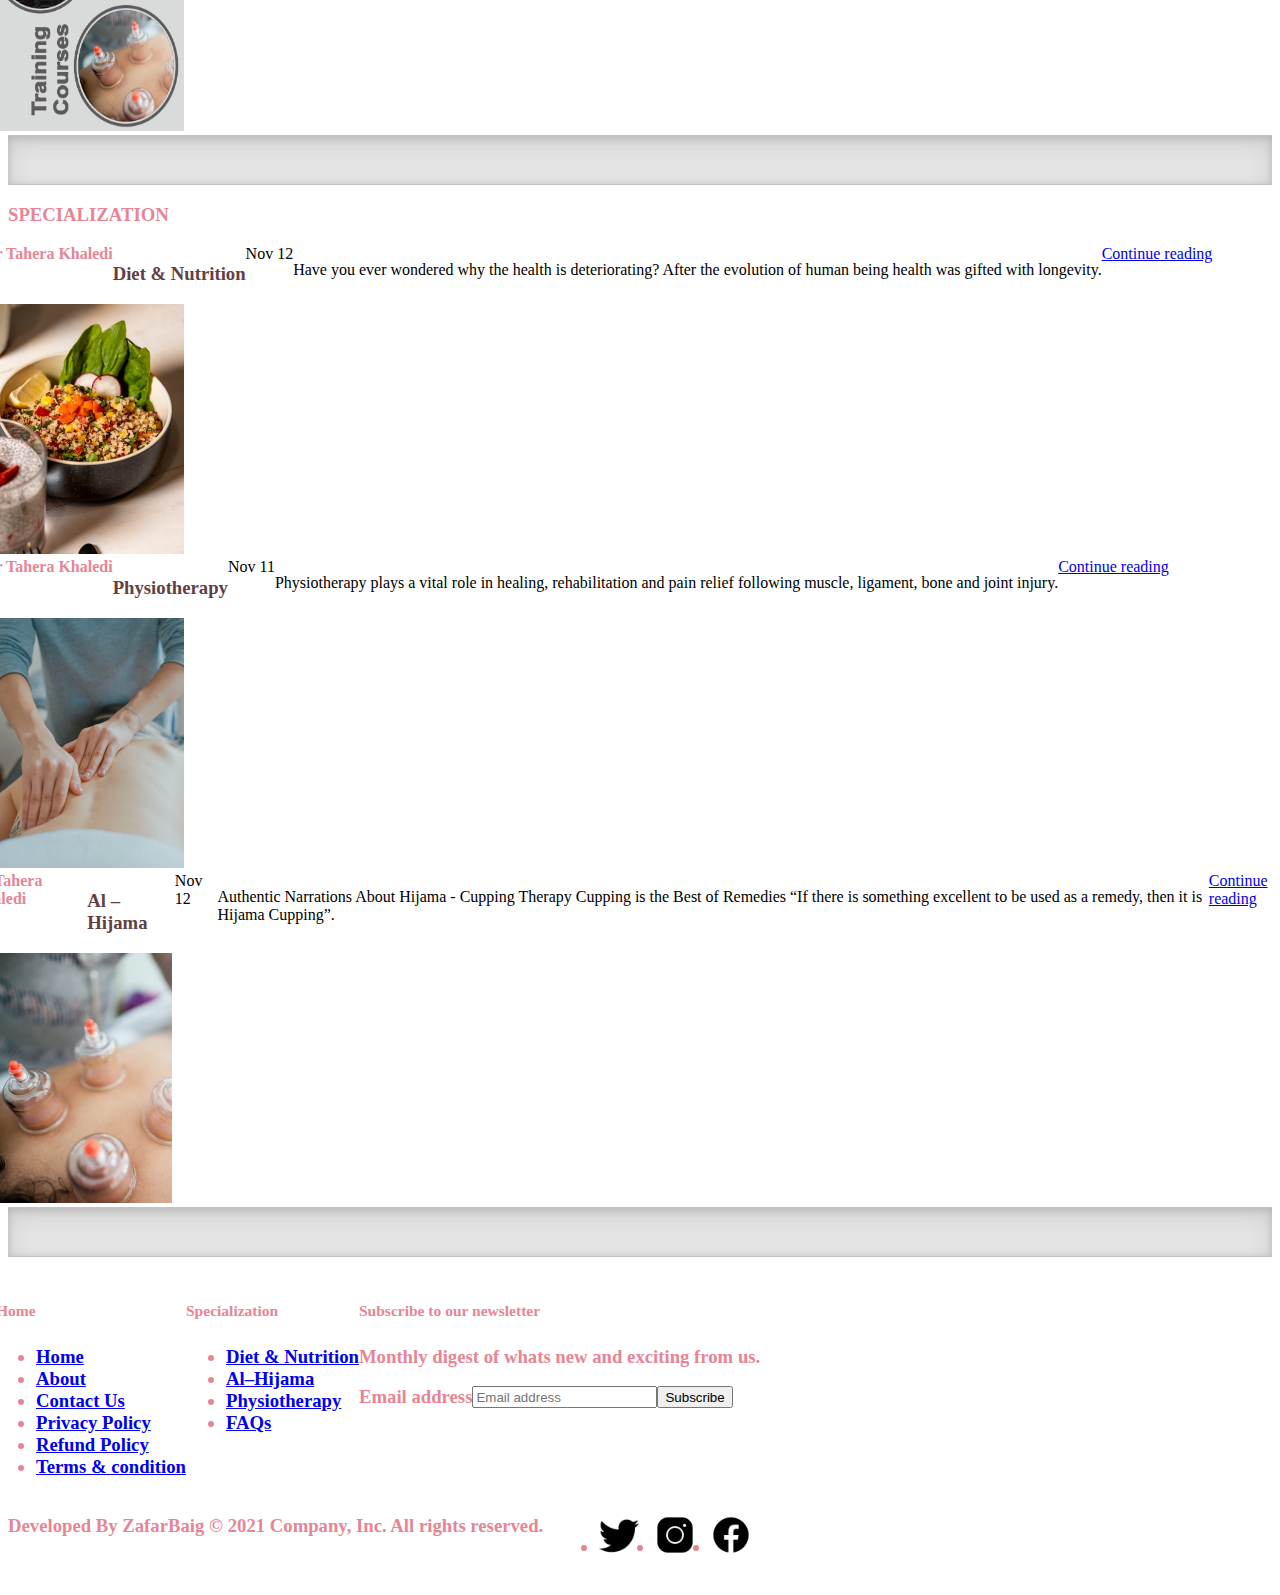
==== commit 45c475cf: "updated" ====
--- a/index.html
+++ b/index.html
@@ -223,43 +223,8 @@
  <div class="b-example-divider"></div>
  <!-- testemonial -->
  <h3 class="py-4 mb-4 fst-italic border-top text-center border-bottom" style=color:rgb(231,133,149);>
-   TESTEMONIALS
- </h3>
- <div class="container">
-   <div class="row">
-     <div class="col-lg-4 text-lg-center">
-       <img src="test.png" class="bd-placeholder-img rounded-circle" style=background-color:pink; width="130"
-         height="120" alt="">
-       <h2 style=color:rgb(97,63,69);>Syeda Naseeka</h2>
-       <p>I syeda Naseeka aged about 18years from Saudia Arabia. My Issue was Irregular menstrual cycle with
-         excessive
-         Hair fall & my weight was 98kgs.
-       </p>
-       <p><a class="btn btn-secondary my-5" href="./testimonial.html">View details »</a></p>
-     </div><!-- /.col-lg-4 -->
-     <div class="col-lg-4 text-lg-center">
-       <img src="test.png" alt="" class="bd-placeholder-img rounded-circle" style=background-color:pink; width="130"
-         height="120">
-       <h2 style=color:rgb(97,63,69);>Atiya Begum</h2>
-       <p>I Atiya begum aged about 58years weight 78kgs.I contacted Dr. Tahera for seeking treatment for Bilateral
-         Axillary lymph nodes,skin Allergy,weight loss & for hypertension for which I was taking prescribed
-         medicine
-         for about 5-6 years.
-       </p>
-       <p><a class="btn btn-secondary" href="./testimonial.html">View details »</a></p>
-     </div><!-- /.col-lg-4 -->
-     <div class="col-lg-4 text-lg-center">
-       <img src="test.png" alt="" class="bd-placeholder-img rounded-circle" style=background-color:pink; width="130"
-         height="120">
-       <h2 style=color:rgb(97,63,69);>Asma</h2>
-       <p>I Asma from India (27years) was suffering from back pain due to slip disc & had pcod problem. I weight
-         about
-         90kgs.</p>
-       <p><a class="btn btn-secondary my-5" href="./testimonial.html">View details »</a></p>
-     </div><!-- /.col-lg-4 -->
-   </div>
- </div>
- <div class="b-example-divider"></div>
+   
+
 
   <!-- Footer -->
   <div class="container">
